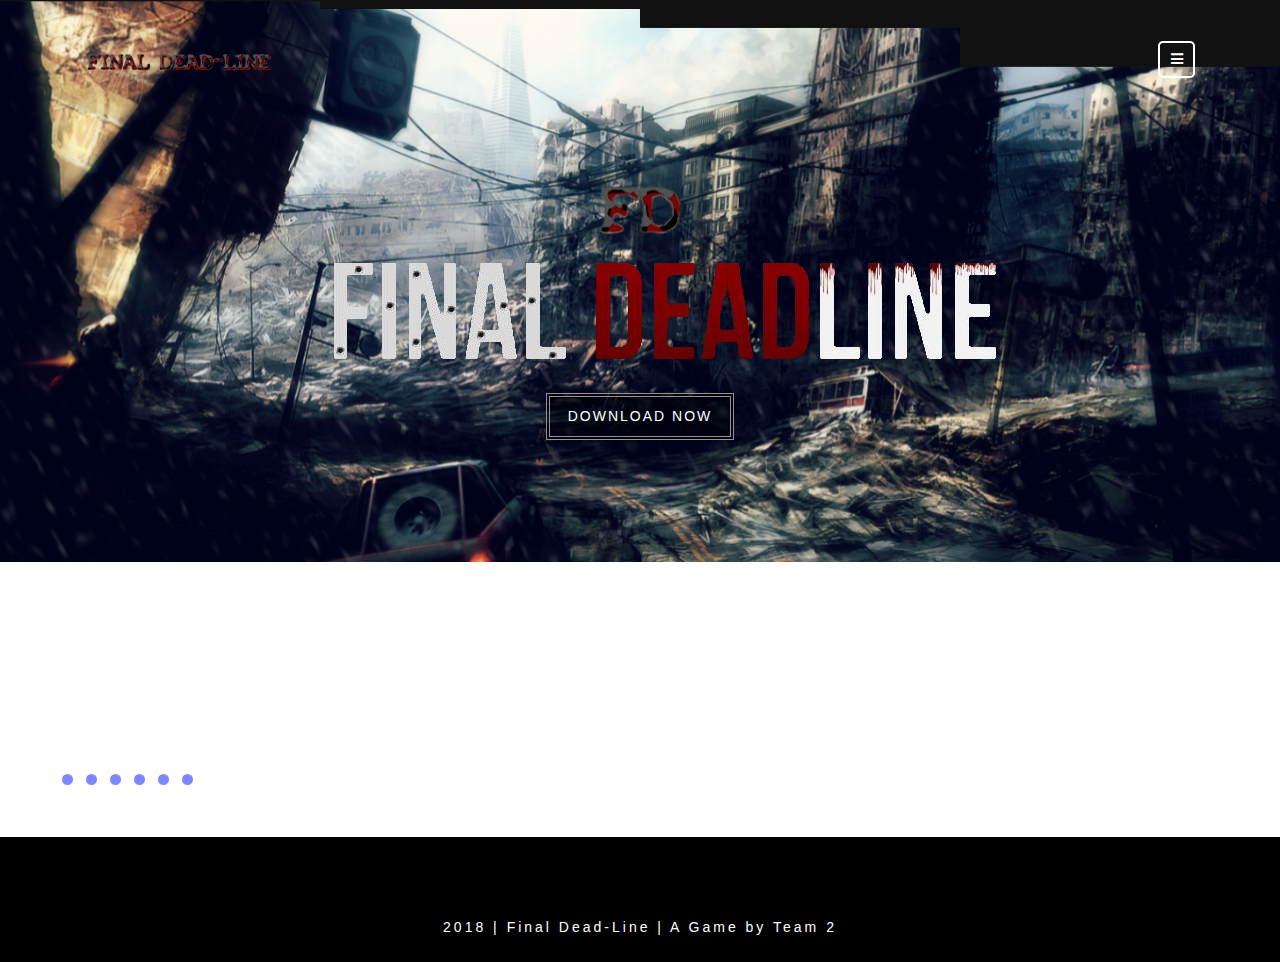
==== Website to be submitted (worked on) for MVP/index.html @ 5902ea18 "Add files via upload" ====
<!DOCTYPE html>
<html lang= en-gb>
<head>
   <title> Final Dead-Line, a game by Team 2</title>
   <!--meta tags -->
   <meta charset="UTF-8">
   <meta name="viewport" content="width=device-width, initial-scale=1">

   <script>
      addEventListener("load", function () {
       setTimeout(hideURLbar, 0);
      }, false);

      function hideURLbar() {
       window.scrollTo(0, 1);
      }
   </script>
   <!--//meta tags ends here-->
   <!--booststrap-->
   <link href="css/bootstrap.min.css" rel="stylesheet" type="text/css" media="all">
   <!--//booststrap end-->
   <!-- font-awesome icons -->
   <link href="css/fontawesome-all.min.css" rel="stylesheet" type="text/css" media="all">
   <!-- //font-awesome icons -->
   <!-- Nav-CSS -->
   <link href="css/nav.css" rel="stylesheet" type="text/css" media="all" />
   <script src="js/modernizr.custom.js"></script>
   <!-- //Nav-CSS -->
   <!-- banner -->
   <link rel="stylesheet" type="text/css" href="css/uncover.css" />
   <!--//banner -->
   <!--stylesheets-->
   <link href="css/style.css" rel='stylesheet' type='text/css' media="all">
   <!--//stylesheets-->
   <link href="//fonts.googleapis.com/css?family=Cinzel+Decorative:400,700" rel="stylesheet">
   <link href="//fonts.googleapis.com/css?family=Julius+Sans+One" rel="stylesheet">
   <link href="//fonts.googleapis.com/css?family=Arimo" rel="stylesheet">
</head>

<!-- reference the above's source -->

   <body>
      <div class="header-outs" id="home">
         <div class="header-w3layouts">
            <div class="container">
               <div class="right-side">
                  <p>
                     <button id="trigger-overlay" type="button">
                     <span class="fa fa-bars" aria-hidden="true"></span>
                     </button>
                  </p>
               </div>
               <!-- open/close -->
               <div class="overlay overlay-hugeinc">
                  <button type="button" class="overlay-close">Close</button>
                  <nav>
                     <ul>
                        <li><a href="index.html" >Home</a></li>
                        <li><a href="DevelopmentBlog.html" >About/Development Blog</a></li>
                        <!--<li><a href="hero.html" >Characters</a></li> Not yet needed
                        <li><a href="gallery.html" >Gallery</a></li> -->
                     </ul>
                  </nav>
               </div>
               <div class="hedder-logo">
                  <h1><a href="index.html">
                     <img src="Images\fdLogoFull.png" class="img-fluid" alt="Responsive image"></a>
                   </a>
                  </h1>
               </div>
            </div>
            <div class="clearfix"> </div>
         </div>
         <!--banner-->
         <div class="slides text-center">
            <div class="slide slide--current one-img ">
               <div class="slider-up">
                  <h4>
                   <img src="Images\fdLogoSmall.png">
                 </h4>
                  <h5>
                   <img src="Images\logoresizedfinal.png" />

                  </h5>
                  <div class="outs_more-buttn">
                    <a <!-- href="FinalDeadline-master (2).zip">Download Now</a>
                  </div>
               </div>
               <div class="slide__img">
               </div>
            </div>
            <div class="slide two-img">
               <div class="slider-up">
                <h4>
                  <img src="Images\fdLogoSmall.png">

                </h4>
                  <h5><img src="Images\logoresizedfinal.png" /></h5>
                  <div class="outs_more-buttn">
                     <a href="FinalDeadline-master (2).zip">Download Now</a>
                  </div>
               </div>
               <div class="slide__img"></div>
            </div>
            <div class="slide three-img">
              < <div class="slider-up">
                <h4><img src="Images\fdLogoSmall.png"></h4>
                  <h5><img src="Images\logoresizedfinal.png" /></h5>
                  <div class="outs_more-buttn">
                     <a href="FinalDeadline-master (2).zip">Download Now</a>
                  </div>
               </div>
               <div class="slide__img "></div>
            </div>
            <div class="slide four-img">
               <div class="slider-up">
              <!--   <h4><img src="Images\fdLogoSmall.png"></h4> -->
                  <h5><img src="Images\logoresizedfinal.png" /></h5>
                  <div class="outs_more-buttn">
                     <a href="FinalDeadline-master (2).zip">Download Now</a>
                  </div>
               </div>
               <div class="slide__img "></div>
            </div>
            <div class="slide five-img">
               <div class="slider-up">
                <h4><img src="Images\fdLogoSmall.png"></h4>
                  <h5><img src="Images\logoresizedfinal.png" /></h5>
                  <div class="outs_more-buttn">
                     <a href="FinalDeadline-master (2).zip">Download Now</a>
                  </div>
               </div>
               <div class="slide__img "></div>
            </div>
            <div class="slide six-img">
               <div class="slider-up">
              <!--  <h4><img src="Images\fdLogoSmall.png"></h4> -->
                  <h5><img src="Images\logoresizedfinal.png" /></h5>
                  <div class="outs_more-buttn">
                     <a href="FinalDeadline-master (2).zip">Download Now</a>
                  </div>
               </div>
               <div class="slide__img "></div>
            </div>
            <div class="clearfix"></div>
         </div>
         <ul class="pagination">
            <li><span class="pagination__item"> </span></li>
            <li><span class="pagination__item"> </span></li>
            <li><span class="pagination__item"> </span></li>
            <li><span class="pagination__item"> </span></li>
            <li><span class="pagination__item"> </span></li>
            <li><span class="pagination__item"> </span></li>
         </ul>
         <div class="clearfix"></div>
      </div>
      <!--//banner-->
      <!--Footer -->
      <footer class="py-lg-4 py-md-3 py-sm-3 py-3">
         <div class="icons text-center p-3">
            <ul>
               <li><!--<a href="#"><span class="fab fa-facebook-f"></span></a>--></li>
               <li><!--<a href="#"><span class="fas fa-envelope"></span></a>--></li>
               <li><!--<a href="#"><span class="fas fa-rss"></span></a>--></li>
               <li><!--<a href="#"><span class="fab fa-vk"></span></a>--></li>
            </ul>
         </div>
         <div class="footer-below text-center">
            <p>2018 | Final Dead-Line | A Game by Team 2 </p>

         </div>
      </footer>
      <!-- //Footer -->
      <!-- js working-->
      <script src='js/jquery-2.2.3.min.js'></script>
      <!--//js working-->
      <!-- For-Banner -->
      <script src="js/imagesloaded.pkgd.min.js"></script>
      <script src="js/anime.min.js"></script>
      <script src="js/uncover.js"></script>
      <script src="js/demo1.js"></script>
      <!-- //For-Banner -->
      <!--nav menu-->
      <script src="js/classie.js"></script>
      <script src="js/demonav.js"></script>
      <!-- //nav menu-->
      <!-- bootstrap working-->
      <script src="js/bootstrap.min.js"></script>
      <!-- // bootstrap working-->
   </body>
</html>
---- Website to be submitted (worked on) for MVP/css/nav.css ----
/* OVERLAY EFFECTS*/


/* Overlay style */
.overlay {
	position: fixed;
	width: 100%;
	height: 100%;
	top: 0;
	left: 0;
	background:rgba(0, 0, 0, 0.62);
}

/* Overlay closing cross */
.overlay .overlay-close {
    width: 26px;
    height: 26px;
    position: absolute;
    right: 32px;
    top: 32px;
	overflow: hidden;
	border: none;
	background: url(../Images/cross.png) no-repeat center center;
	text-indent: 200%;
	color: transparent;
	outline: none;
	z-index: 100;
	cursor: pointer;

}

/* Menu style */
.overlay nav {
	text-align: center;
	position: relative;
	top: 50%;
	height: 60%;
	font-size: 54px;
	-webkit-transform: translateY(-50%);
	transform: translateY(-50%);
}

.overlay ul {
	list-style: none;
	padding: 0;
	margin: 0 auto;
	display: inline-block;
	height: 100%;
	position: relative;
}

.overlay ul li {
	display: block;
	height: 20%;
	height: calc(80% / 5);
	min-height: 54px;
}

.overlay ul li a {
    font-size: 19px;
	font-weight: 300;
	display: block;
	color: #fff;
	-webkit-transition: color 0.2s;
	transition: color 0.2s;
    font-family: 'Roboto', sans-serif;
}

.overlay ul li a:hover,
.overlay ul li a:focus {
	color:#7c88ff;
}

/* Effects */
.overlay-hugeinc {
	opacity: 0;
	visibility: hidden;
	-webkit-transition: opacity 0.5s, visibility 0s 0.5s;
	transition: opacity 0.5s, visibility 0s 0.5s;
}

.overlay-hugeinc.open {
	opacity: 1;
	visibility: visible;
	-webkit-transition: opacity 0.5s;
	transition: opacity 0.5s;
	z-index: 999;
}

.overlay-hugeinc nav {
	-webkit-perspective: 1200px;
	perspective: 1200px;
}

.overlay-hugeinc nav ul {
	opacity: 0.4;
	-webkit-transform: translateY(-25%) rotateX(35deg);
	transform: translateY(-25%) rotateX(35deg);
	-webkit-transition: -webkit-transform 0.5s, opacity 0.5s;
	transition: transform 0.5s, opacity 0.5s;
}

.overlay-hugeinc.open nav ul {
	opacity: 1;
	-webkit-transform: rotateX(0deg);
	transform: rotateX(0deg);
}

.overlay-hugeinc.close nav ul {
	-webkit-transform: translateY(25%) rotateX(-35deg);
	transform: translateY(25%) rotateX(-35deg);
}

@media screen and (max-height: 30.5em) {
	.overlay nav {
		height: 70%;
		font-size: 34px;
	}
	.overlay ul li {
		min-height: 34px;
	}
}
@media(max-width:1050px){
	.overlay ul li {
    height: calc(74% / 5);
}


}
/* //OVERLAY EFFECTS*/
---- Website to be submitted (worked on) for MVP/css/uncover.css ----
.uncover {
	overflow: hidden;
	background-image: none !important;
	position: relative;
}

.uncover__img {
	width: 100%;
	height: 100%;
	background-size: cover;
	background-position: 50% 50%;
}

.uncover__slices {
	width: 100%;
	height: 100%;
	position: absolute;
	top: 0;
	left: 0;
	display: flex;
}

.uncover__slices--vertical {
	flex-direction: row;
}

.uncover__slices--horizontal {
	flex-direction: column;
}

.uncover__slices--horizontal-double {
	display: grid;
	grid-template-columns: 50% 50%;
}

.uncover__slices--vertical-double {
	display: grid;
	grid-template-rows: 50% 50%;
}

.uncover__slice {
	color: #fff;
	background-color: currentColor;
	flex: 1;
}

.uncover__slices--vertical .uncover__slice {
	box-shadow: 1px 0 0 currentColor;
}

.uncover__slices--horizontal .uncover__slice {
	box-shadow: 0 1px 0 currentColor;
}
---- Website to be submitted (worked on) for MVP/css/style.css ----
/*--
Author: W3layouts
Author URL: http://w3layouts.com
License: Creative Commons Attribution 3.0 Unported
License URL: http://creativecommons.org/licenses/by/3.0/
--*/
html,
body {
padding: 0;
margin: 0;
background: #fff;
letter-spacing: 1px;
font-family:  "Roboto", sans-serif;
}
body a {
outline: none;
transition: 0.5s all;
-webkit-transition: 0.5s all;
-moz-transition: 0.5s all;
-o-transition: 0.5s all;
-ms-transition: 0.5s all;
text-decoration: none;
}
body a:hover {
text-decoration: none;
}
body a:focus,
a:hover {
text-decoration: none;
}
input[type="button"],
input[type="submit"] {
transition: 0.5s all;
-webkit-transition: 0.5s all;
-moz-transition: 0.5s all;
-o-transition: 0.5s all;
-ms-transition: 0.5s all;
letter-spacing: 1px;
font-family:  "Roboto", sans-serif;
}
select,input[type="email"],input[type="text"],input[type=password],
input[type="button"],input[type="submit"],textarea{
font-family:  "Roboto", sans-serif;
transition:0.5s all;
-webkit-transition:0.5s all;
-moz-transition:0.5s all;
-o-transition:0.5s all;
-ms-transition:0.5s all;
letter-spacing: 1px;
}
h1,
h2,
h3,
h4,
h5,
h6 {
margin: 0;
padding: 0;
font-family:  "Roboto", sans-serif;
letter-spacing: 1px;
}
p {
margin: 0;
padding: 0;
letter-spacing: 1px;
font-family:  "Roboto", sans-serif;
font-size:14px;
}
ul {
margin: 0;
padding: 0;
list-style-type: none;
}
/*-- //Reset-Code --*/
.title {
font-size: 50px;
color: #000;
letter-spacing: 3px;
font-weight: 600;
text-transform: uppercase;
font-family:'Julius Sans One', sans-serif;
}
.clr {
color: #fff;
}
/*-- header --*/
/*-- nav --*/
.header-outs {
position:relative;
}
.right-side {
float: right!important;
padding-top: 9px;
}
button#trigger-overlay {
background:transparent;
border: 2px solid #fff;
border-radius: 5px;
color: #fff;
font-size: 14px;
outline:none;
width: 37px;
height: 37px;
cursor: pointer;
}
.header-w3layouts {
padding-top:2em;
position: absolute;
z-index: 9999;
width: 100%;
}
.hedder-logo{display:inline-block;}
.hedder-logo h1 a {
font-size: 36px;
color: #fff !important;
text-transform: uppercase;
font-weight: 300;
letter-spacing: 2px;
font-family: "Roboto", cursive;
}
.hedder-logo img {
width: 40%;
}
/*--//nav --*/
/*--- slider-css --*/
.one-img{ background: url(../Images/gamemenu.png) no-repeat 0px 0px;}
.two-img{ background: url(../Images/Imageforwebsite2.png) no-repeat 0px 0px;}
/*.three-img{ background: url(..Images/Imageforwebsite2.png) no-repeat 0px 0px;} Code not working */
.four-img{ background: url(../Images/Imageforwebsite3.png) no-repeat 0px 0px;}
.five-img{ background: url(../Images/Imageforwebsite4.png) no-repeat 0px 0px;}
.six-img{ background: url(../Images/Imageforwebsite5.png) no-repeat 0px 0px;}
.slides {
width: 100%;
height:800px;
margin: auto;
}
.slide {
position: absolute;
width: 100%;
top: 0;
left: 0;
opacity: 0;
display: flex;
/*justify-content:left;*/
/*align-items:left;*/
-webkit-background-size: cover;
-moz-background-size: cover;
-o-background-size: cover;
-ms-background-size: cover;
min-height: 800px;
}
.slide--current {
opacity: 1;
}
.slide__img {
position: absolute;
width: 100%;
height: 100%;
background-size: cover;
background-position: 50% 50%;
}
.pagination {
/*align-self: end;*/
/*justify-self:end;*/
grid-area: pagination;
display: flex;
/*pointer-events: auto;*/
position:absolute;
bottom: 50px;
z-index: 999;
left: 51px;
width:10%;
color: #fff;
}
.pagination__item {
font-weight: bold;
justify-content: center;
align-items: center;
display: flex;
margin:0 0 0 9px;
font-size: 1.25em;
cursor: pointer;
/*color: var(--color-link);*/
background:#7c88ff;
border:2px solid #fff;
width: 15px;
height: 15px;
border-radius: 20px;
}
.pagination__item:hover{background:#fff;}
.pagination__item--current {
/*color: var(--color-link);*/
}
.slider-up {
z-index:999;
color: #fff;
padding-top:18em;
width: 49%;
margin: 0px auto;
}
.slider-up h4 {
font-size:78px;
padding-bottom: 10px;
color: #fff;
font-weight:700;
text-transform: uppercase;
font-family: "Roboto", cursive;
}
.slider-up h5 {
font-size:45px;
color: #fff;
font-family: 'Julius Sans One', sans-serif;
}
.slider-up span {
color: #f00;
font-size: 62px;
}
.outs_more-buttn a {
font-size: 14px;
color: #fff;
text-decoration: none;
text-transform: uppercase;
display: inline-block;
letter-spacing: 2px;
background-color: rgba(0, 0, 0, 0.41);
/* border-radius: 20px; */
outline: none;
margin-top: 27px;
padding: 10px 22px;
border: 4px double #9c8f8f;
}
.outs_more-buttn a:hover {
background: rgba(255, 255, 255, 0.17);
color: #fff;
}
/*-- //slider-css --*/
/*--Banner-inner --*/
.inner_page-banner {
text-align: center;
background: url(../Images/gamemenu.png) no-repeat center;
background-size: cover;
-webkit-background-size: cover;
-moz-background-size: cover;
-o-background-size: cover;
-ms-background-size: cover;
min-height: 300px;
}
/*--//Banner-inner --*/
/*--About--*/
.jst-wthree-text h2,.service-wthree-list h4 {
font-size: 52px;
color: #7c88ff;
padding-bottom: 20px;
line-height: 67px;
font-weight: bold;
font-family: "Roboto", cursive;
text-shadow: 2px -1px 2px black;
}
.info-sub-w3 p,.service-text-list p,.timeline__content p {
font-size: 14px;
color: #000;
line-height: 31px;
}
.abut-fst-img {
position: relative;
}
.abut-secound-img {
position: absolute;
bottom: -44px;
left: 31%;
/* width: 44%; */
box-shadow: 3px 0px 8px 3px #b1b1b1;
}
.service-icon-agile:hover span {
border-color: #fff;
color:#000;
-webkit-transform: rotatey(360deg);
-moz-transform: rotatey(360deg);
transform: rotatey(360deg);
-o-transform: rotatey(360deg);
-ms-transform: rotatey(360deg);
}
.feature-inner h5 {
font-size: 24px;
text-transform: uppercase;
color: #000;
font-weight: 600;
}
.service-icon-agile span {
border: 1px solid #000;
color: #212121;
-webkit-transition: .5s all;
-moz-transition: .5s all;
-o-transition: .5s all;
-ms-transition: .5s all;
transition: .5s all;
font-size: 42px;
width: 89px;
height: 89px;
border-radius: 50%;
color: #fff;
line-height:79px;
margin: 20px 0px;
}
/*--//About--*/
/*--Avatar-- */
figure.snip1321 {
position: relative;
overflow: hidden;
margin:0px;
min-width: 230px;
max-width: 315px;
width: 100%;
color: #000000;
text-align: center;
-webkit-perspective: 50em;
perspective: 50em;
}
figure.snip1321{
-webkit-transition: all 0.2s ease-out;
transition: all 0.2s ease-out;
}
figure.snip1321 img {
max-width: 100%;
vertical-align: top;
}
figure.snip1321 figcaption {
top: 50%;
left: 20px;
right: 20px;
position: absolute;
opacity: 0;
z-index: 1;
}
figure.snip1321 h2 {
font-weight: 600;
font-size: 21px;
color: #fff;
margin-top: 7px;
}
figure.snip1321 h4 {
font-weight: 600;
font-size: 25px;
color:#000;
font-family: "Roboto", cursive;
}
figure.snip1321 i {
font-size: 32px;
}
figure.snip1321:after {
background-color: #7c88ff;
position: absolute;
content: "";
display: block;
top: 152px;
left: 20px;
right: 20px;
bottom: 157px;
-webkit-transition: all 0.4s ease-in-out;
transition: all 0.4s ease-in-out;
-webkit-transform: rotateX(-90deg);
transform: rotateX(-90deg);
-webkit-transform-origin: 50% 50%;
-ms-transform-origin: 50% 50%;
transform-origin: 50% 50%;
opacity: 0;
}
figure.snip1321 a {
left: 0;
right: 0;
top: 0;
bottom: 0;
position: absolute;
z-index: 1;
}
figure.snip1321:hover figcaption,
figure.snip1321.hover figcaption {
-webkit-transform: translateY(-50%);
transform: translateY(-50%);
opacity: 1;
-webkit-transition-delay: 0.2s;
transition-delay: 0.2s;
}
figure.snip1321:hover:after,
figure.snip1321.hover:after {
-webkit-transform: rotateX(0);
transform: rotateX(0);
opacity: 0.9;
}
/*--//avatar-- */
/*--service-- */
.agile-img-design-left {
background: url(../Images/gamemenu.png)no-repeat center;
}
.agile-img-design-right{
background: url(../Images/gamemenu.png)no-repeat center;
}
.agile-img-design-right, .agile-img-design-left {
background-size: cover;
height: 603px;
}
.service-wthree-list {
background: #000;
padding: 3em 5em;
}
.feature-service-list ul li p {
display: inline-block;
font-size: 15px;
letter-spacing: 2px;
color:#fff;
}
.feature-service-list ul li span {
display: inline-block;
padding: 0px 14px 19px 0px;
}
.ser-middle-info p,.feature-ser-w3l-text p,.footer_grid_left p a,.footer_grid_left p,.service-icon-agile p {
font-size: 14px;
color: #fff;
line-height:28px;
}
.feature-ser-w3l-icon span {
font-size: 47px;
font-size: 47px;
padding-top: 21px;
color: #7c88ff;
font-weight: 100;
}
.latest-design,.feature-inner {
background:#7c88ff;
}
.timeline__content h6 {
font-size: 19px;
color: #000;
}
.timeline__content h4 {
font-size: 24px;
color: #7c88ff;
font-weight: 600;
}
/*--//service-- */
.grid {
position: relative;
/*padding: 1em 0 4em;*/
list-style: none;
text-align: center;
}
/* Common style */
.grid figure {
position: relative;
/*float: left;*/
overflow: hidden;
/*margin: 10px 1%;
min-width: 320px;
max-width: 480px;
max-height: 360px;
width: 48%;*/
background: #fff;
text-align: center;
cursor: pointer;
}
figure{margin:0em;}
.grid figure img {
position: relative;
display: block;
min-height: 100%;
max-width: 100%;
opacity: 0.8;
}
.grid figure figcaption {
padding: 2em;
color: #fff;
text-transform: uppercase;
font-size: 1.25em;
-webkit-backface-visibility: hidden;
backface-visibility: hidden;
}
.grid figure figcaption::before,
.grid figure figcaption::after {
}
.grid figure figcaption,
.grid figure figcaption > a {
position: absolute;
top: 0;
left: 0;
width: 100%;
height: 100%;
}
/* Anchor will cover the whole item by default */
/* For some effects it will show as a button */
.grid figure figcaption > a {
z-index:0;
text-indent: 200%;
white-space: nowrap;
font-size: 0;
opacity: 0;
}
.grid figure h3 {
word-spacing: -0.15em;
font-weight: 300;
}
.grid figure h3 span {
font-weight: 800;
}
.grid figure h3,
.grid figure p {
margin: 0;
}
.grid figure p {
letter-spacing: 1px;
font-size: 68.5%;
}
/* Individual effects */
/*---------------*/
/***** Marley *****/
/*---------------*/
figure.effect-marley figcaption {
text-align: right;
font-size: 14px;
}
figure.effect-marley h3,
figure.effect-marley p {
position: absolute;
right: 30px;
left: 30px;
padding: 10px 0;
}
figure.effect-marley p {
bottom: 30px;
line-height: 1.5;
-webkit-transform: translate3d(0,100%,0);
transform: translate3d(0,100%,0);
}
figure.effect-marley h3 {
top: 30px;
-webkit-transition: -webkit-transform 0.35s;
transition: transform 0.35s;
-webkit-transform: translate3d(0,20px,0);
transform: translate3d(0,20px,0);
font-size: 30px;
}
figure.effect-marley:hover h3 {
-webkit-transform: translate3d(0,0,0);
transform: translate3d(0,0,0);
}
figure.effect-marley h3::after {
position: absolute;
top: 100%;
left: 0;
width: 100%;
height: 4px;
background: #fff;
content: '';
-webkit-transform: translate3d(0,40px,0);
transform: translate3d(0,40px,0);
}
figure.effect-marley h3::after,
figure.effect-marley p {
opacity: 0;
-webkit-transition: opacity 0.35s, -webkit-transform 0.35s;
transition: opacity 0.35s, transform 0.35s;
}
figure.effect-marley:hover h3::after,
figure.effect-marley:hover p {
opacity: 1;
-webkit-transform: translate3d(0,0,0);
transform: translate3d(0,0,0);
}
@media screen and (max-width: 50em) {
.content {
padding: 0 10px;
text-align: center;
}
/*	.grid figure {
display: inline-block;
float: none;
margin: 10px auto;
width: 100%;
}*/
}
/*--contact-- */
.contact-forms input, .contact-forms textarea {
width: 100%;
font-size: 14px;
color: #000;
padding: .8em .8em;
border: none;
border-radius: 0px;
border-bottom: 2px solid #000;
background: #ffffff;
outline: none !important;
}
.contact-forms textarea {
resize: none;
height: 12em;
}
.address_mail_footer_grids iframe {
width: 100%;
height:31em;
border: none;
}
.footer_grid_left {
background:#7c88ff;
padding: 35px 35px;
-webkit-box-shadow: -3px -1px 12px 0px rgba(0,0,0,0.75);
-moz-box-shadow: -3px -1px 12px 0px rgba(0,0,0,0.75);
box-shadow: -3px -1px 12px 0px rgba(0,0,0,0.75);
}
.contact_footer_grid_left h5 {
font-size: 20px;
font-weight: 600;
letter-spacing: 2px;
color: #fff;
}
.footer_grid_left p a:hover {
color: #000;
}
.sent-butnn {
width: 100%;
font-size: 17px;
padding: 11px 68px;
color: #fff;
outline: none;
margin-top: 1em;
background:#7c88ff;
transition: 0.5s all;
-webkit-transition: 0.5s all;
-moz-transition: 0.5s all;
-o-transition: 0.5s all;
-ms-transition: 0.5s all;
}
.sent-butnn:hover {
background: #000;
}
/*--//contact-- */
/*--footer --*/
footer{background:#000;}
.footer-below p {
font-size: 14px;
letter-spacing: 3px;
color:#fff;
}
.icons ul li{
display: inline-block;
}
.icons ul li a{
color: #fff;
}
.icons ul li a span{
font-size: 15px;
border: 1px solid #fff;
letter-spacing: 0px;
width: 37px;
height: 37px;
line-height: 35px;
text-align: center;
border-radius: 50%;
margin: 0px 5px;
color:#7c88ff;
transition: 0.5s all;
-webkit-transition: 0.5s all;
transition: 0.5s all;
-moz-transition: 0.5s all;
}
.icons ul li a span:hover {
color: #000;
background:#fff;
}
/*--//footer --*/
/*--responsive--*/
@media(max-width:1920px){
}
@media(max-width:1680px){
}
@media(max-width:1600px){
}
@media(max-width:1440px){
.slide {
min-height: 562px;
}
.slides {
height: 93vh;
}
.slider-up {
padding-top: 10em;
}
.slider-up h4 {
font-size: 71px;
}
.title {
font-size: 47px;
}
.jst-wthree-text h2, .service-wthree-list h4 {
font-size: 47px;
padding-bottom: 14px;
}
.feature-inner h5 {
font-size: 22px;
}
.service-icon-agile span {
font-size: 37px;
width: 84px;
height: 84px;
line-height: 82px;
}
.timeline__content h4 {
font-size: 22px;
}
.feature-ser-w3l-icon span {
font-size: 44px;
padding-top: 19px;
}
.service-wthree-list {
padding: 2em 5em;
}
.agile-img-design-right, .agile-img-design-left {
height: 614px;
}
.inner_page-banner {
min-height: 279px;
}
.contact-forms input, .contact-forms textarea {
padding: .7em .8em;
}
}
@media(max-width:1366px){
.slider-up h5 {
font-size: 42px;
}
.slider-up span {
font-size: 58px;
}
.outs_more-buttn a {
margin-top: 21px;
}
.jst-wthree-text h2, .service-wthree-list h4 {
font-size: 45px;
}
.timeline__content h6 {
font-size: 17px;
}
.agile-img-design-right, .agile-img-design-left {
height: 644px;
}
.footer_grid_left {
padding: 30px 35px;
}
.address_mail_footer_grids iframe {
height: 29em;
}
}
@media(max-width:1280px){
.hedder-logo img {
width: 33%;
}
.slider-up h4 {
font-size: 67px;
}
.outs_more-buttn a {
padding: 9px 18px;
}
.hedder-logo h1 a {
font-size: 34px;
}
.title {
font-size: 45px;
}
.agile-img-design-right, .agile-img-design-left {
height: 726px;
}
figure.snip1321 h4 {
font-size: 23px;
}
}
@media(max-width:1080px){
.slide {
min-height: 547px;
}
.slides {
height: 90vh;
}
.footer-below p {
letter-spacing: 2px;
}
.abut-secound-img {
bottom: -42px;
left: 27%;
}
.service-wthree-list {
padding: 2em 3em;
}
.agile-img-design-right, .agile-img-design-left {
height: 793px;
}
.inner_page-banner {
min-height: 267px;
}
.contact_footer_grid_left h5 {
font-size: 19px;
}
.contact-forms textarea {
height: 11em;
}
}
@media(max-width:1050px){
.slider-up h5 {
font-size: 40px;
}
.slider-up span {
font-size: 56px;
}
.service-icon-agile span {
margin: 17px 0px;
}
.feature-ser-w3l-icon span {
font-size: 42px;
padding-top: 17px;
}
.jst-wthree-text h2, .service-wthree-list h4 {
font-size: 42px;
}
}
@media(max-width:1024px){
.hedder-logo img {
width: 30%;
}
.outs_more-buttn a {
letter-spacing: 1px;
}
.feature-inner h5 {
font-size: 20px;
}
.service-wthree-list {
padding: 2em 2em;
}
figure.snip1321:after {
top: 143px;
bottom: 145px;
}
figure.effect-marley h3 {
font-size: 27px;
}
.contact-forms input, .contact-forms textarea {
padding: .7em .7em;
}
}
@media(max-width:991px){
.icons ul li a span {
font-size: 14px;
width: 35px;
height: 35px;
line-height: 33px;
}
.about-txt-right{margin-top:20px;}
.abut-secound-img {
bottom: -22px;
left: 22%;
}
.service-text-list {
margin: 14px 0px;
}
.agile-img-design-right, .agile-img-design-left {
height: 666px;
}
figure.snip1321:after {
top: 98px;
bottom: 105px;
}
.footer_grid_left {
padding: 26px 35px;
}
.address_mail_footer_grids iframe {
height: 27em;
}
}
@media(max-width:900px){
.slider-up h5 {
font-size: 37px;
}
.slider-up h4 {
font-size: 64px;
}
.title {
letter-spacing: 2px;
}
.jst-wthree-text h2, .service-wthree-list h4 {
font-size: 41px;
line-height: 59px;
}
.agile-img-design-right, .agile-img-design-left {
height: 573px;
}
figure.snip1321 h4 {
font-size: 20px;
}
.contact-forms textarea {
height: 9em;
}
}
@media(max-width:800px){
.slider-up h4 {
font-size: 59px;
}
.slide {
min-height: 527px;
}
.slides {
height: 87vh;
}
.service-icon-agile span {
font-size: 35px;
width: 78px;
height: 78px;
line-height: 74px;
}
figure.snip1321 h2 {
font-size: 18px;
margin-top: 4px;
}
.sent-butnn {
font-size: 16px;
padding: 8px 68px;
margin-top: .8em;
}
}
@media(max-width:768px){
.slider-up span {
font-size: 52px;
}
.slider-up h4 {
font-size: 57px;
}
.title {
font-size: 45px;
}
.service-icon-agile:nth-child(2),.service-icon-agile:nth-child(3) {
margin-top: 20px;
}
.timeline__content h4 {
font-size: 21px;
}
.footer_grid_left {
padding: 23px 35px;
}
.address_mail_footer_grids iframe {
height: 26em;
}
}
@media(max-width:767px){
.slider-up h4 {
padding-bottom: 6px;
}
.feature-inner h5 {
font-size: 19px;
}
.service-wthree-list {
padding: 1em 1em;
}
figure.snip1321 {
min-width: 163px;
}
figure.snip1321:after {
top: 69px;
bottom: 70px;
}
figure.snip1321 h4 {
font-size: 17px;
}
figure.effect-marley h3 {
font-size: 22px;
}
.grid figure figcaption {
padding: 1em;
}
.address_mail_footer_grids iframe {
height: 21em;
}
.address_mail_footer_grids{
margin-top: 23px;
}
}
@media(max-width:736px){
.slider-up h5 {
font-size: 34px;
}
.title {
font-size: 42px;
}
.agile-img-design-right, .agile-img-design-left {
height: 486px;
}
.contact-forms textarea {
height: 8em;
}
}
@media(max-width:667px){
.hedder-logo img {
width: 27%;
}
.hedder-logo h1 a {
font-size: 32px;
}
.agile-img-design-right, .agile-img-design-left {
height: 443px;
}
.footer_grid_left {
padding: 19px 22px;
}
}
@media(max-width:640px){
.slider-up {
width: 57%;
}
.slide {
min-height: 510px;
}
.slides {
height: 85vh;
}
.jst-wthree-text h2, .service-wthree-list h4 {
font-size: 38px;
line-height: 57px;
}
.feature-ser-w3l-icon span {
font-size: 39px;
}
.sent-butnn {
font-size: 15px;
padding: 8px 42px;
margin-top: .7em;
}
}
@media(max-width:600px){
.slider-up h4 {
font-size: 54px;
}
.slider-up {
width: 64%;
}
.slider-up span {
font-size: 49px;
}
.title {
font-size: 39px;
}
.address_mail_footer_grids {
margin-top: 21px;
}
.address_mail_footer_grids iframe {
height: 18em;
}
}
@media(max-width:568px){
.outs_more-buttn a {
margin-top: 18px;
}
.service-icon-agile span {
margin: 12px 0px;
}
.feature-ser-w3l-icon span {
padding-top: 0px;
padding-bottom: 15px;
}
figure.snip1321:after {
top: 155px;
bottom: 163px;
}
figure.snip1321 {
margin: 0px auto 18px;
}
figure.effect-marley h3, figure.effect-marley p {
right: 85px;
}
.contact-forms input, .contact-forms textarea {
padding: .6em .6em;
}
.contact-forms textarea {
height: 7em;
}
}
@media(max-width:480px){
.slider-up {
width: 71%;
}
.footer-below p {
letter-spacing: 1px;
line-height: 28px;
}
.title {
font-size: 37px;
}
.agile-img-design-right, .agile-img-design-left {
height: 399px;
}
.contact_footer_grid_left h5 {
font-size: 18px;
letter-spacing: 1px;
}
}
@media(max-width:440px){
.slider-up {
width: 77%;
}
.slider-up h5 {
font-size: 32px;
}
.hedder-logo h1 a {
font-size: 29px;
}
.service-icon-agile span {
font-size: 33px;
width: 72px;
height: 72px;
line-height: 69px;
}
.feature-ser-w3l-icon span {
font-size: 35px;
}
.address_mail_footer_grids iframe {
height: 16em;
}
}
@media(max-width:414px){
.slider-up h4 {
font-size: 52px;
}
.jst-wthree-text h2, .service-wthree-list h4 {
font-size: 36px;
line-height: 57px;
}
.address_mail_footer_grids iframe {
height: 15em;
}
}
@media(max-width:384px){
.slider-up {
width: 83%;
}
.slide {
min-height: 496px;
}
.slides {
height: 82vh;
}
.abut-secound-img {
bottom: -13px;
left: 18%;
}
.timeline__content h4 {
font-size: 19px;
}
}
@media(max-width:375px){
.slider-up h5 {
font-size: 29px;
}
.ser-middle-info p, .feature-ser-w3l-text p, .footer_grid_left p a, .footer_grid_left p, .service-icon-agile p {
line-height: 26px;
}
.agile-img-design-right, .agile-img-design-left {
height: 266px;
}
}
@media(max-width:320px){
.slider-up {
width: 100%;
}
.slider-up h4 {
font-size: 49px;
}
.slider-up span {
font-size: 44px;
}
.title {
font-size: 33px;
letter-spacing:1px;
}
figure.snip1321:after {
top: 137px;
bottom: 140px;
}
.contact-forms input, .contact-forms textarea {
font-size: 13px;
}
}
/*--//responsive--*/
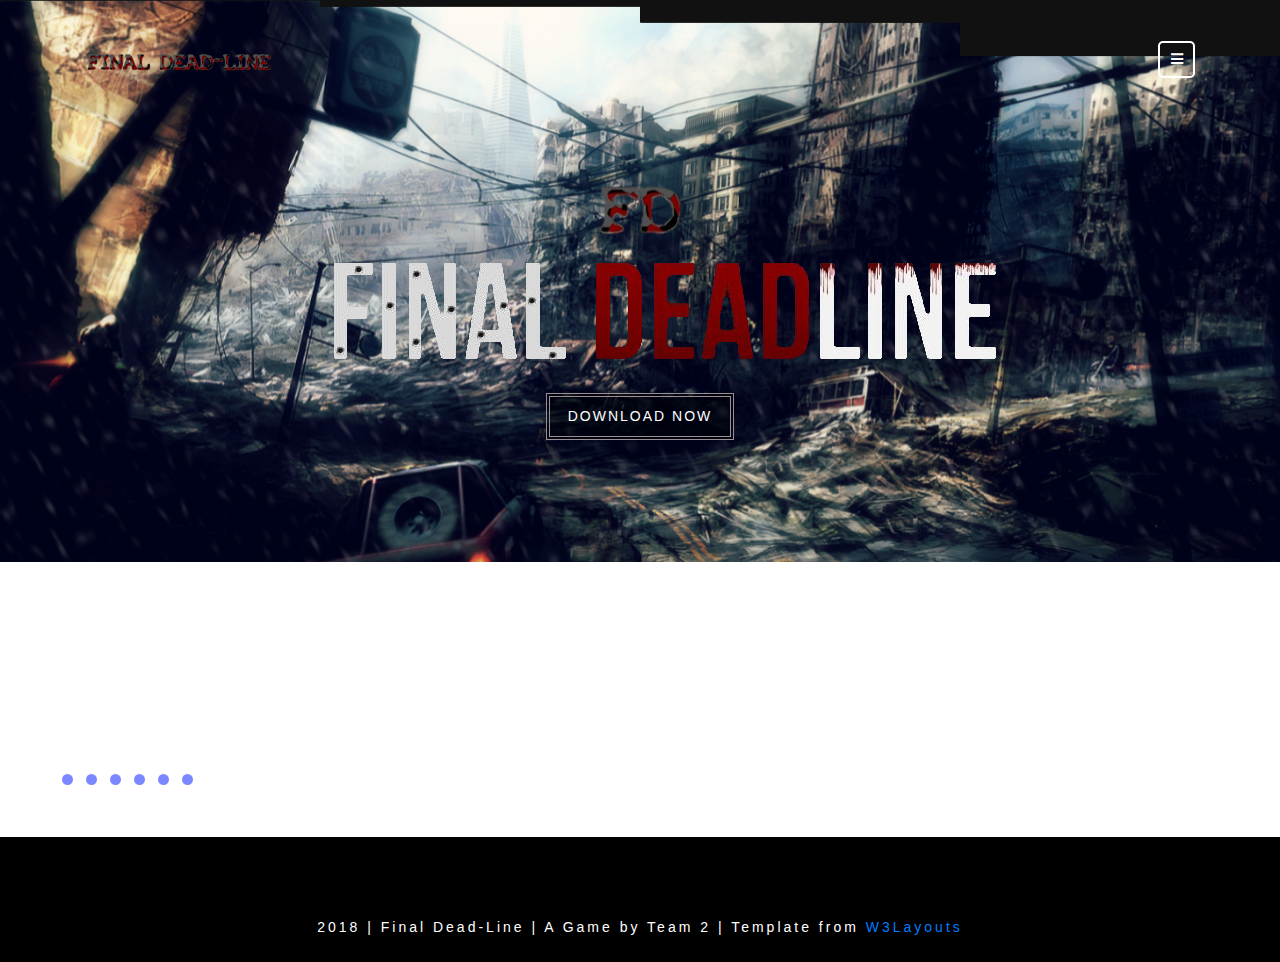
==== commit 3cabc1b4: "Add files via upload" ====
--- a/Website to be submitted (worked on) for MVP/index.html
+++ b/Website to be submitted (worked on) for MVP/index.html
@@ -83,7 +83,7 @@
 
                   </h5>
                   <div class="outs_more-buttn">
-                    <a <!-- href="FinalDeadline-master (2).zip">Download Now</a>
+                    <a <!-- href="FinalDeadline.jar">Download Now</a>
                   </div>
                </div>
                <div class="slide__img">
@@ -97,7 +97,7 @@
                 </h4>
                   <h5><img src="Images\logoresizedfinal.png" /></h5>
                   <div class="outs_more-buttn">
-                     <a href="FinalDeadline-master (2).zip">Download Now</a>
+                     <a href="FinalDeadline.jar">Download Now</a>
                   </div>
                </div>
                <div class="slide__img"></div>
@@ -107,7 +107,7 @@
                 <h4><img src="Images\fdLogoSmall.png"></h4>
                   <h5><img src="Images\logoresizedfinal.png" /></h5>
                   <div class="outs_more-buttn">
-                     <a href="FinalDeadline-master (2).zip">Download Now</a>
+                     <a href="FinalDeadline.jar">Download Now</a>
                   </div>
                </div>
                <div class="slide__img "></div>
@@ -117,7 +117,7 @@
               <!--   <h4><img src="Images\fdLogoSmall.png"></h4> -->
                   <h5><img src="Images\logoresizedfinal.png" /></h5>
                   <div class="outs_more-buttn">
-                     <a href="FinalDeadline-master (2).zip">Download Now</a>
+                     <a href="FinalDeadline.jar">Download Now</a>
                   </div>
                </div>
                <div class="slide__img "></div>
@@ -127,7 +127,7 @@
                 <h4><img src="Images\fdLogoSmall.png"></h4>
                   <h5><img src="Images\logoresizedfinal.png" /></h5>
                   <div class="outs_more-buttn">
-                     <a href="FinalDeadline-master (2).zip">Download Now</a>
+                     <a href="FinalDeadline.jar">Download Now</a>
                   </div>
                </div>
                <div class="slide__img "></div>
@@ -137,7 +137,7 @@
               <!--  <h4><img src="Images\fdLogoSmall.png"></h4> -->
                   <h5><img src="Images\logoresizedfinal.png" /></h5>
                   <div class="outs_more-buttn">
-                     <a href="FinalDeadline-master (2).zip">Download Now</a>
+                     <a href="FinalDeadline.jar">Download Now</a>
                   </div>
                </div>
                <div class="slide__img "></div>
@@ -166,7 +166,7 @@
             </ul>
          </div>
          <div class="footer-below text-center">
-            <p>2018 | Final Dead-Line | A Game by Team 2 </p>
+            <p>2018 | Final Dead-Line | A Game by Team 2 | Template from <a href="http://www.W3Layouts.com" target="_blank">W3Layouts</a></p>
 
          </div>
       </footer>
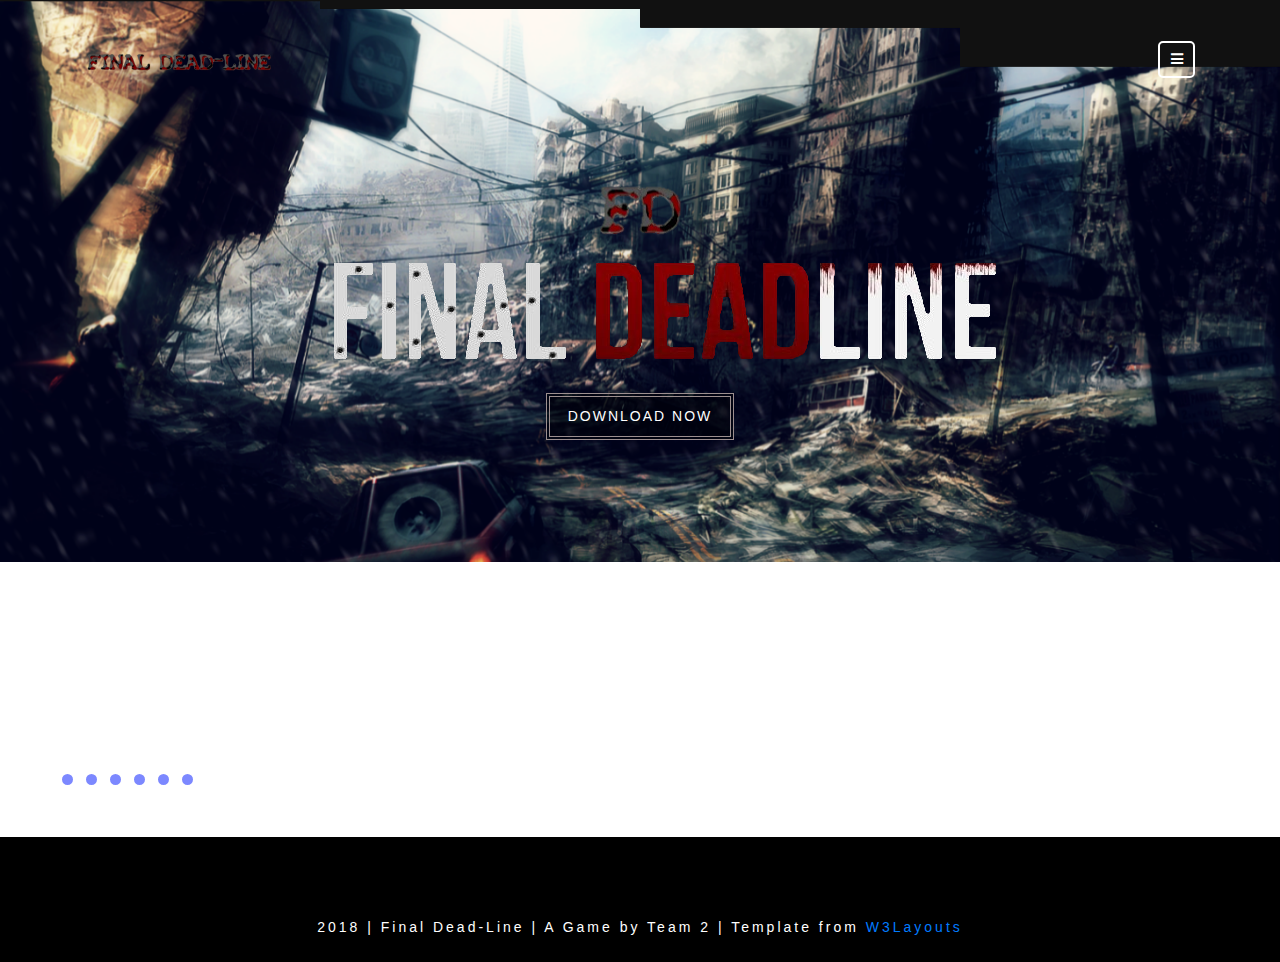
==== commit 2d035b16: "RIddleAdded" ====
--- a/Website to be submitted (worked on) for MVP/index.html
+++ b/Website to be submitted (worked on) for MVP/index.html
@@ -1,191 +1,191 @@
-<!DOCTYPE html>
-<html lang= en-gb>
-<head>
-   <title> Final Dead-Line, a game by Team 2</title>
-   <!--meta tags -->
-   <meta charset="UTF-8">
-   <meta name="viewport" content="width=device-width, initial-scale=1">
-
-   <script>
-      addEventListener("load", function () {
-       setTimeout(hideURLbar, 0);
-      }, false);
-
-      function hideURLbar() {
-       window.scrollTo(0, 1);
-      }
-   </script>
-   <!--//meta tags ends here-->
-   <!--booststrap-->
-   <link href="css/bootstrap.min.css" rel="stylesheet" type="text/css" media="all">
-   <!--//booststrap end-->
-   <!-- font-awesome icons -->
-   <link href="css/fontawesome-all.min.css" rel="stylesheet" type="text/css" media="all">
-   <!-- //font-awesome icons -->
-   <!-- Nav-CSS -->
-   <link href="css/nav.css" rel="stylesheet" type="text/css" media="all" />
-   <script src="js/modernizr.custom.js"></script>
-   <!-- //Nav-CSS -->
-   <!-- banner -->
-   <link rel="stylesheet" type="text/css" href="css/uncover.css" />
-   <!--//banner -->
-   <!--stylesheets-->
-   <link href="css/style.css" rel='stylesheet' type='text/css' media="all">
-   <!--//stylesheets-->
-   <link href="//fonts.googleapis.com/css?family=Cinzel+Decorative:400,700" rel="stylesheet">
-   <link href="//fonts.googleapis.com/css?family=Julius+Sans+One" rel="stylesheet">
-   <link href="//fonts.googleapis.com/css?family=Arimo" rel="stylesheet">
-</head>
-
-<!-- reference the above's source -->
-
-   <body>
-      <div class="header-outs" id="home">
-         <div class="header-w3layouts">
-            <div class="container">
-               <div class="right-side">
-                  <p>
-                     <button id="trigger-overlay" type="button">
-                     <span class="fa fa-bars" aria-hidden="true"></span>
-                     </button>
-                  </p>
-               </div>
-               <!-- open/close -->
-               <div class="overlay overlay-hugeinc">
-                  <button type="button" class="overlay-close">Close</button>
-                  <nav>
-                     <ul>
-                        <li><a href="index.html" >Home</a></li>
-                        <li><a href="DevelopmentBlog.html" >About/Development Blog</a></li>
-                        <!--<li><a href="hero.html" >Characters</a></li> Not yet needed
-                        <li><a href="gallery.html" >Gallery</a></li> -->
-                     </ul>
-                  </nav>
-               </div>
-               <div class="hedder-logo">
-                  <h1><a href="index.html">
-                     <img src="Images\fdLogoFull.png" class="img-fluid" alt="Responsive image"></a>
-                   </a>
-                  </h1>
-               </div>
-            </div>
-            <div class="clearfix"> </div>
-         </div>
-         <!--banner-->
-         <div class="slides text-center">
-            <div class="slide slide--current one-img ">
-               <div class="slider-up">
-                  <h4>
-                   <img src="Images\fdLogoSmall.png">
-                 </h4>
-                  <h5>
-                   <img src="Images\logoresizedfinal.png" />
-
-                  </h5>
-                  <div class="outs_more-buttn">
-                    <a <!-- href="FinalDeadline.jar">Download Now</a>
-                  </div>
-               </div>
-               <div class="slide__img">
-               </div>
-            </div>
-            <div class="slide two-img">
-               <div class="slider-up">
-                <h4>
-                  <img src="Images\fdLogoSmall.png">
-
-                </h4>
-                  <h5><img src="Images\logoresizedfinal.png" /></h5>
-                  <div class="outs_more-buttn">
-                     <a href="FinalDeadline.jar">Download Now</a>
-                  </div>
-               </div>
-               <div class="slide__img"></div>
-            </div>
-            <div class="slide three-img">
-              < <div class="slider-up">
-                <h4><img src="Images\fdLogoSmall.png"></h4>
-                  <h5><img src="Images\logoresizedfinal.png" /></h5>
-                  <div class="outs_more-buttn">
-                     <a href="FinalDeadline.jar">Download Now</a>
-                  </div>
-               </div>
-               <div class="slide__img "></div>
-            </div>
-            <div class="slide four-img">
-               <div class="slider-up">
-              <!--   <h4><img src="Images\fdLogoSmall.png"></h4> -->
-                  <h5><img src="Images\logoresizedfinal.png" /></h5>
-                  <div class="outs_more-buttn">
-                     <a href="FinalDeadline.jar">Download Now</a>
-                  </div>
-               </div>
-               <div class="slide__img "></div>
-            </div>
-            <div class="slide five-img">
-               <div class="slider-up">
-                <h4><img src="Images\fdLogoSmall.png"></h4>
-                  <h5><img src="Images\logoresizedfinal.png" /></h5>
-                  <div class="outs_more-buttn">
-                     <a href="FinalDeadline.jar">Download Now</a>
-                  </div>
-               </div>
-               <div class="slide__img "></div>
-            </div>
-            <div class="slide six-img">
-               <div class="slider-up">
-              <!--  <h4><img src="Images\fdLogoSmall.png"></h4> -->
-                  <h5><img src="Images\logoresizedfinal.png" /></h5>
-                  <div class="outs_more-buttn">
-                     <a href="FinalDeadline.jar">Download Now</a>
-                  </div>
-               </div>
-               <div class="slide__img "></div>
-            </div>
-            <div class="clearfix"></div>
-         </div>
-         <ul class="pagination">
-            <li><span class="pagination__item"> </span></li>
-            <li><span class="pagination__item"> </span></li>
-            <li><span class="pagination__item"> </span></li>
-            <li><span class="pagination__item"> </span></li>
-            <li><span class="pagination__item"> </span></li>
-            <li><span class="pagination__item"> </span></li>
-         </ul>
-         <div class="clearfix"></div>
-      </div>
-      <!--//banner-->
-      <!--Footer -->
-      <footer class="py-lg-4 py-md-3 py-sm-3 py-3">
-         <div class="icons text-center p-3">
-            <ul>
-               <li><!--<a href="#"><span class="fab fa-facebook-f"></span></a>--></li>
-               <li><!--<a href="#"><span class="fas fa-envelope"></span></a>--></li>
-               <li><!--<a href="#"><span class="fas fa-rss"></span></a>--></li>
-               <li><!--<a href="#"><span class="fab fa-vk"></span></a>--></li>
-            </ul>
-         </div>
-         <div class="footer-below text-center">
-            <p>2018 | Final Dead-Line | A Game by Team 2 | Template from <a href="http://www.W3Layouts.com" target="_blank">W3Layouts</a></p>
-
-         </div>
-      </footer>
-      <!-- //Footer -->
-      <!-- js working-->
-      <script src='js/jquery-2.2.3.min.js'></script>
-      <!--//js working-->
-      <!-- For-Banner -->
-      <script src="js/imagesloaded.pkgd.min.js"></script>
-      <script src="js/anime.min.js"></script>
-      <script src="js/uncover.js"></script>
-      <script src="js/demo1.js"></script>
-      <!-- //For-Banner -->
-      <!--nav menu-->
-      <script src="js/classie.js"></script>
-      <script src="js/demonav.js"></script>
-      <!-- //nav menu-->
-      <!-- bootstrap working-->
-      <script src="js/bootstrap.min.js"></script>
-      <!-- // bootstrap working-->
-   </body>
-</html>
+<!DOCTYPE html>
+<html lang= en-gb>
+<head>
+   <title> Final Dead-Line, a game by Team 2</title>
+   <!--meta tags -->
+   <meta charset="UTF-8">
+   <meta name="viewport" content="width=device-width, initial-scale=1">
+
+   <script>
+      addEventListener("load", function () {
+       setTimeout(hideURLbar, 0);
+      }, false);
+
+      function hideURLbar() {
+       window.scrollTo(0, 1);
+      }
+   </script>
+   <!--//meta tags ends here-->
+   <!--booststrap-->
+   <link href="css/bootstrap.min.css" rel="stylesheet" type="text/css" media="all">
+   <!--//booststrap end-->
+   <!-- font-awesome icons -->
+   <link href="css/fontawesome-all.min.css" rel="stylesheet" type="text/css" media="all">
+   <!-- //font-awesome icons -->
+   <!-- Nav-CSS -->
+   <link href="css/nav.css" rel="stylesheet" type="text/css" media="all" />
+   <script src="js/modernizr.custom.js"></script>
+   <!-- //Nav-CSS -->
+   <!-- banner -->
+   <link rel="stylesheet" type="text/css" href="css/uncover.css" />
+   <!--//banner -->
+   <!--stylesheets-->
+   <link href="css/style.css" rel='stylesheet' type='text/css' media="all">
+   <!--//stylesheets-->
+   <link href="//fonts.googleapis.com/css?family=Cinzel+Decorative:400,700" rel="stylesheet">
+   <link href="//fonts.googleapis.com/css?family=Julius+Sans+One" rel="stylesheet">
+   <link href="//fonts.googleapis.com/css?family=Arimo" rel="stylesheet">
+</head>
+
+<!-- reference the above's source -->
+
+   <body>
+      <div class="header-outs" id="home">
+         <div class="header-w3layouts">
+            <div class="container">
+               <div class="right-side">
+                  <p>
+                     <button id="trigger-overlay" type="button">
+                     <span class="fa fa-bars" aria-hidden="true"></span>
+                     </button>
+                  </p>
+               </div>
+               <!-- open/close -->
+               <div class="overlay overlay-hugeinc">
+                  <button type="button" class="overlay-close">Close</button>
+                  <nav>
+                     <ul>
+                        <li><a href="index.html" >Home</a></li>
+                        <li><a href="DevelopmentBlog.html" >About/Development Blog</a></li>
+                        <!--<li><a href="hero.html" >Characters</a></li> Not yet needed
+                        <li><a href="gallery.html" >Gallery</a></li> -->
+                     </ul>
+                  </nav>
+               </div>
+               <div class="hedder-logo">
+                  <h1><a href="index.html">
+                     <img src="Images\fdLogoFull.png" class="img-fluid" alt="Responsive image"></a>
+                   </a>
+                  </h1>
+               </div>
+            </div>
+            <div class="clearfix"> </div>
+         </div>
+         <!--banner-->
+         <div class="slides text-center">
+            <div class="slide slide--current one-img ">
+               <div class="slider-up">
+                  <h4>
+                   <img src="Images\fdLogoSmall.png">
+                 </h4>
+                  <h5>
+                   <img src="Images\logoresizedfinal.png" />
+
+                  </h5>
+                  <div class="outs_more-buttn">
+                    <a <!-- href="FinalDeadline.jar">Download Now</a>
+                  </div>
+               </div>
+               <div class="slide__img">
+               </div>
+            </div>
+            <div class="slide two-img">
+               <div class="slider-up">
+                <h4>
+                  <img src="Images\fdLogoSmall.png">
+
+                </h4>
+                  <h5><img src="Images\logoresizedfinal.png" /></h5>
+                  <div class="outs_more-buttn">
+                     <a href="FinalDeadline.jar">Download Now</a>
+                  </div>
+               </div>
+               <div class="slide__img"></div>
+            </div>
+            <div class="slide three-img">
+              < <div class="slider-up">
+                <h4><img src="Images\fdLogoSmall.png"></h4>
+                  <h5><img src="Images\logoresizedfinal.png" /></h5>
+                  <div class="outs_more-buttn">
+                     <a href="FinalDeadline.jar">Download Now</a>
+                  </div>
+               </div>
+               <div class="slide__img "></div>
+            </div>
+            <div class="slide four-img">
+               <div class="slider-up">
+              <!--   <h4><img src="Images\fdLogoSmall.png"></h4> -->
+                  <h5><img src="Images\logoresizedfinal.png" /></h5>
+                  <div class="outs_more-buttn">
+                     <a href="FinalDeadline.jar">Download Now</a>
+                  </div>
+               </div>
+               <div class="slide__img "></div>
+            </div>
+            <div class="slide five-img">
+               <div class="slider-up">
+                <h4><img src="Images\fdLogoSmall.png"></h4>
+                  <h5><img src="Images\logoresizedfinal.png" /></h5>
+                  <div class="outs_more-buttn">
+                     <a href="FinalDeadline.jar">Download Now</a>
+                  </div>
+               </div>
+               <div class="slide__img "></div>
+            </div>
+            <div class="slide six-img">
+               <div class="slider-up">
+              <!--  <h4><img src="Images\fdLogoSmall.png"></h4> -->
+                  <h5><img src="Images\logoresizedfinal.png" /></h5>
+                  <div class="outs_more-buttn">
+                     <a href="FinalDeadline.jar">Download Now</a>
+                  </div>
+               </div>
+               <div class="slide__img "></div>
+            </div>
+            <div class="clearfix"></div>
+         </div>
+         <ul class="pagination">
+            <li><span class="pagination__item"> </span></li>
+            <li><span class="pagination__item"> </span></li>
+            <li><span class="pagination__item"> </span></li>
+            <li><span class="pagination__item"> </span></li>
+            <li><span class="pagination__item"> </span></li>
+            <li><span class="pagination__item"> </span></li>
+         </ul>
+         <div class="clearfix"></div>
+      </div>
+      <!--//banner-->
+      <!--Footer -->
+      <footer class="py-lg-4 py-md-3 py-sm-3 py-3">
+         <div class="icons text-center p-3">
+            <ul>
+               <li><!--<a href="#"><span class="fab fa-facebook-f"></span></a>--></li>
+               <li><!--<a href="#"><span class="fas fa-envelope"></span></a>--></li>
+               <li><!--<a href="#"><span class="fas fa-rss"></span></a>--></li>
+               <li><!--<a href="#"><span class="fab fa-vk"></span></a>--></li>
+            </ul>
+         </div>
+         <div class="footer-below text-center">
+            <p>2018 | Final Dead-Line | A Game by Team 2 | Template from <a href="http://www.W3Layouts.com" target="_blank">W3Layouts</a></p>
+
+         </div>
+      </footer>
+      <!-- //Footer -->
+      <!-- js working-->
+      <script src='js/jquery-2.2.3.min.js'></script>
+      <!--//js working-->
+      <!-- For-Banner -->
+      <script src="js/imagesloaded.pkgd.min.js"></script>
+      <script src="js/anime.min.js"></script>
+      <script src="js/uncover.js"></script>
+      <script src="js/demo1.js"></script>
+      <!-- //For-Banner -->
+      <!--nav menu-->
+      <script src="js/classie.js"></script>
+      <script src="js/demonav.js"></script>
+      <!-- //nav menu-->
+      <!-- bootstrap working-->
+      <script src="js/bootstrap.min.js"></script>
+      <!-- // bootstrap working-->
+   </body>
+</html>
--- a/Website to be submitted (worked on) for MVP/css/nav.css
+++ b/Website to be submitted (worked on) for MVP/css/nav.css
@@ -1,130 +1,130 @@
-/* OVERLAY EFFECTS*/
-
-
-/* Overlay style */
-.overlay {
-	position: fixed;
-	width: 100%;
-	height: 100%;
-	top: 0;
-	left: 0;
-	background:rgba(0, 0, 0, 0.62);
-}
-
-/* Overlay closing cross */
-.overlay .overlay-close {
-    width: 26px;
-    height: 26px;
-    position: absolute;
-    right: 32px;
-    top: 32px;
-	overflow: hidden;
-	border: none;
-	background: url(../Images/cross.png) no-repeat center center;
-	text-indent: 200%;
-	color: transparent;
-	outline: none;
-	z-index: 100;
-	cursor: pointer;
-
-}
-
-/* Menu style */
-.overlay nav {
-	text-align: center;
-	position: relative;
-	top: 50%;
-	height: 60%;
-	font-size: 54px;
-	-webkit-transform: translateY(-50%);
-	transform: translateY(-50%);
-}
-
-.overlay ul {
-	list-style: none;
-	padding: 0;
-	margin: 0 auto;
-	display: inline-block;
-	height: 100%;
-	position: relative;
-}
-
-.overlay ul li {
-	display: block;
-	height: 20%;
-	height: calc(80% / 5);
-	min-height: 54px;
-}
-
-.overlay ul li a {
-    font-size: 19px;
-	font-weight: 300;
-	display: block;
-	color: #fff;
-	-webkit-transition: color 0.2s;
-	transition: color 0.2s;
-    font-family: 'Roboto', sans-serif;
-}
-
-.overlay ul li a:hover,
-.overlay ul li a:focus {
-	color:#7c88ff;
-}
-
-/* Effects */
-.overlay-hugeinc {
-	opacity: 0;
-	visibility: hidden;
-	-webkit-transition: opacity 0.5s, visibility 0s 0.5s;
-	transition: opacity 0.5s, visibility 0s 0.5s;
-}
-
-.overlay-hugeinc.open {
-	opacity: 1;
-	visibility: visible;
-	-webkit-transition: opacity 0.5s;
-	transition: opacity 0.5s;
-	z-index: 999;
-}
-
-.overlay-hugeinc nav {
-	-webkit-perspective: 1200px;
-	perspective: 1200px;
-}
-
-.overlay-hugeinc nav ul {
-	opacity: 0.4;
-	-webkit-transform: translateY(-25%) rotateX(35deg);
-	transform: translateY(-25%) rotateX(35deg);
-	-webkit-transition: -webkit-transform 0.5s, opacity 0.5s;
-	transition: transform 0.5s, opacity 0.5s;
-}
-
-.overlay-hugeinc.open nav ul {
-	opacity: 1;
-	-webkit-transform: rotateX(0deg);
-	transform: rotateX(0deg);
-}
-
-.overlay-hugeinc.close nav ul {
-	-webkit-transform: translateY(25%) rotateX(-35deg);
-	transform: translateY(25%) rotateX(-35deg);
-}
-
-@media screen and (max-height: 30.5em) {
-	.overlay nav {
-		height: 70%;
-		font-size: 34px;
-	}
-	.overlay ul li {
-		min-height: 34px;
-	}
-}
-@media(max-width:1050px){
-	.overlay ul li {
-    height: calc(74% / 5);
-}
-
-
-}
-/* //OVERLAY EFFECTS*/
+/* OVERLAY EFFECTS*/
+
+
+/* Overlay style */
+.overlay {
+	position: fixed;
+	width: 100%;
+	height: 100%;
+	top: 0;
+	left: 0;
+	background:rgba(0, 0, 0, 0.62);
+}
+
+/* Overlay closing cross */
+.overlay .overlay-close {
+    width: 26px;
+    height: 26px;
+    position: absolute;
+    right: 32px;
+    top: 32px;
+	overflow: hidden;
+	border: none;
+	background: url(../Images/cross.png) no-repeat center center;
+	text-indent: 200%;
+	color: transparent;
+	outline: none;
+	z-index: 100;
+	cursor: pointer;
+
+}
+
+/* Menu style */
+.overlay nav {
+	text-align: center;
+	position: relative;
+	top: 50%;
+	height: 60%;
+	font-size: 54px;
+	-webkit-transform: translateY(-50%);
+	transform: translateY(-50%);
+}
+
+.overlay ul {
+	list-style: none;
+	padding: 0;
+	margin: 0 auto;
+	display: inline-block;
+	height: 100%;
+	position: relative;
+}
+
+.overlay ul li {
+	display: block;
+	height: 20%;
+	height: calc(80% / 5);
+	min-height: 54px;
+}
+
+.overlay ul li a {
+    font-size: 19px;
+	font-weight: 300;
+	display: block;
+	color: #fff;
+	-webkit-transition: color 0.2s;
+	transition: color 0.2s;
+    font-family: 'Roboto', sans-serif;
+}
+
+.overlay ul li a:hover,
+.overlay ul li a:focus {
+	color:#7c88ff;
+}
+
+/* Effects */
+.overlay-hugeinc {
+	opacity: 0;
+	visibility: hidden;
+	-webkit-transition: opacity 0.5s, visibility 0s 0.5s;
+	transition: opacity 0.5s, visibility 0s 0.5s;
+}
+
+.overlay-hugeinc.open {
+	opacity: 1;
+	visibility: visible;
+	-webkit-transition: opacity 0.5s;
+	transition: opacity 0.5s;
+	z-index: 999;
+}
+
+.overlay-hugeinc nav {
+	-webkit-perspective: 1200px;
+	perspective: 1200px;
+}
+
+.overlay-hugeinc nav ul {
+	opacity: 0.4;
+	-webkit-transform: translateY(-25%) rotateX(35deg);
+	transform: translateY(-25%) rotateX(35deg);
+	-webkit-transition: -webkit-transform 0.5s, opacity 0.5s;
+	transition: transform 0.5s, opacity 0.5s;
+}
+
+.overlay-hugeinc.open nav ul {
+	opacity: 1;
+	-webkit-transform: rotateX(0deg);
+	transform: rotateX(0deg);
+}
+
+.overlay-hugeinc.close nav ul {
+	-webkit-transform: translateY(25%) rotateX(-35deg);
+	transform: translateY(25%) rotateX(-35deg);
+}
+
+@media screen and (max-height: 30.5em) {
+	.overlay nav {
+		height: 70%;
+		font-size: 34px;
+	}
+	.overlay ul li {
+		min-height: 34px;
+	}
+}
+@media(max-width:1050px){
+	.overlay ul li {
+    height: calc(74% / 5);
+}
+
+
+}
+/* //OVERLAY EFFECTS*/
--- a/Website to be submitted (worked on) for MVP/css/uncover.css
+++ b/Website to be submitted (worked on) for MVP/css/uncover.css
@@ -1,53 +1,53 @@
-.uncover {
-	overflow: hidden;
-	background-image: none !important;
-	position: relative;
-}
-
-.uncover__img {
-	width: 100%;
-	height: 100%;
-	background-size: cover;
-	background-position: 50% 50%;
-}
-
-.uncover__slices {
-	width: 100%;
-	height: 100%;
-	position: absolute;
-	top: 0;
-	left: 0;
-	display: flex;
-}
-
-.uncover__slices--vertical {
-	flex-direction: row;
-}
-
-.uncover__slices--horizontal {
-	flex-direction: column;
-}
-
-.uncover__slices--horizontal-double {
-	display: grid;
-	grid-template-columns: 50% 50%;
-}
-
-.uncover__slices--vertical-double {
-	display: grid;
-	grid-template-rows: 50% 50%;
-}
-
-.uncover__slice {
-	color: #fff;
-	background-color: currentColor;
-	flex: 1;
-}
-
-.uncover__slices--vertical .uncover__slice {
-	box-shadow: 1px 0 0 currentColor;
-}
-
-.uncover__slices--horizontal .uncover__slice {
-	box-shadow: 0 1px 0 currentColor;
+.uncover {
+	overflow: hidden;
+	background-image: none !important;
+	position: relative;
+}
+
+.uncover__img {
+	width: 100%;
+	height: 100%;
+	background-size: cover;
+	background-position: 50% 50%;
+}
+
+.uncover__slices {
+	width: 100%;
+	height: 100%;
+	position: absolute;
+	top: 0;
+	left: 0;
+	display: flex;
+}
+
+.uncover__slices--vertical {
+	flex-direction: row;
+}
+
+.uncover__slices--horizontal {
+	flex-direction: column;
+}
+
+.uncover__slices--horizontal-double {
+	display: grid;
+	grid-template-columns: 50% 50%;
+}
+
+.uncover__slices--vertical-double {
+	display: grid;
+	grid-template-rows: 50% 50%;
+}
+
+.uncover__slice {
+	color: #fff;
+	background-color: currentColor;
+	flex: 1;
+}
+
+.uncover__slices--vertical .uncover__slice {
+	box-shadow: 1px 0 0 currentColor;
+}
+
+.uncover__slices--horizontal .uncover__slice {
+	box-shadow: 0 1px 0 currentColor;
 }--- a/Website to be submitted (worked on) for MVP/css/style.css
+++ b/Website to be submitted (worked on) for MVP/css/style.css
@@ -1,1185 +1,1185 @@
-/*--
-Author: W3layouts
-Author URL: http://w3layouts.com
-License: Creative Commons Attribution 3.0 Unported
-License URL: http://creativecommons.org/licenses/by/3.0/
---*/
-html,
-body {
-padding: 0;
-margin: 0;
-background: #fff;
-letter-spacing: 1px;
-font-family:  "Roboto", sans-serif;
-}
-body a {
-outline: none;
-transition: 0.5s all;
--webkit-transition: 0.5s all;
--moz-transition: 0.5s all;
--o-transition: 0.5s all;
--ms-transition: 0.5s all;
-text-decoration: none;
-}
-body a:hover {
-text-decoration: none;
-}
-body a:focus,
-a:hover {
-text-decoration: none;
-}
-input[type="button"],
-input[type="submit"] {
-transition: 0.5s all;
--webkit-transition: 0.5s all;
--moz-transition: 0.5s all;
--o-transition: 0.5s all;
--ms-transition: 0.5s all;
-letter-spacing: 1px;
-font-family:  "Roboto", sans-serif;
-}
-select,input[type="email"],input[type="text"],input[type=password],
-input[type="button"],input[type="submit"],textarea{
-font-family:  "Roboto", sans-serif;
-transition:0.5s all;
--webkit-transition:0.5s all;
--moz-transition:0.5s all;
--o-transition:0.5s all;
--ms-transition:0.5s all;
-letter-spacing: 1px;
-}
-h1,
-h2,
-h3,
-h4,
-h5,
-h6 {
-margin: 0;
-padding: 0;
-font-family:  "Roboto", sans-serif;
-letter-spacing: 1px;
-}
-p {
-margin: 0;
-padding: 0;
-letter-spacing: 1px;
-font-family:  "Roboto", sans-serif;
-font-size:14px;
-}
-ul {
-margin: 0;
-padding: 0;
-list-style-type: none;
-}
-/*-- //Reset-Code --*/
-.title {
-font-size: 50px;
-color: #000;
-letter-spacing: 3px;
-font-weight: 600;
-text-transform: uppercase;
-font-family:'Julius Sans One', sans-serif;
-}
-.clr {
-color: #fff;
-}
-/*-- header --*/
-/*-- nav --*/
-.header-outs {
-position:relative;
-}
-.right-side {
-float: right!important;
-padding-top: 9px;
-}
-button#trigger-overlay {
-background:transparent;
-border: 2px solid #fff;
-border-radius: 5px;
-color: #fff;
-font-size: 14px;
-outline:none;
-width: 37px;
-height: 37px;
-cursor: pointer;
-}
-.header-w3layouts {
-padding-top:2em;
-position: absolute;
-z-index: 9999;
-width: 100%;
-}
-.hedder-logo{display:inline-block;}
-.hedder-logo h1 a {
-font-size: 36px;
-color: #fff !important;
-text-transform: uppercase;
-font-weight: 300;
-letter-spacing: 2px;
-font-family: "Roboto", cursive;
-}
-.hedder-logo img {
-width: 40%;
-}
-/*--//nav --*/
-/*--- slider-css --*/
-.one-img{ background: url(../Images/gamemenu.png) no-repeat 0px 0px;}
-.two-img{ background: url(../Images/Imageforwebsite2.png) no-repeat 0px 0px;}
-/*.three-img{ background: url(..Images/Imageforwebsite2.png) no-repeat 0px 0px;} Code not working */
-.four-img{ background: url(../Images/Imageforwebsite3.png) no-repeat 0px 0px;}
-.five-img{ background: url(../Images/Imageforwebsite4.png) no-repeat 0px 0px;}
-.six-img{ background: url(../Images/Imageforwebsite5.png) no-repeat 0px 0px;}
-.slides {
-width: 100%;
-height:800px;
-margin: auto;
-}
-.slide {
-position: absolute;
-width: 100%;
-top: 0;
-left: 0;
-opacity: 0;
-display: flex;
-/*justify-content:left;*/
-/*align-items:left;*/
--webkit-background-size: cover;
--moz-background-size: cover;
--o-background-size: cover;
--ms-background-size: cover;
-min-height: 800px;
-}
-.slide--current {
-opacity: 1;
-}
-.slide__img {
-position: absolute;
-width: 100%;
-height: 100%;
-background-size: cover;
-background-position: 50% 50%;
-}
-.pagination {
-/*align-self: end;*/
-/*justify-self:end;*/
-grid-area: pagination;
-display: flex;
-/*pointer-events: auto;*/
-position:absolute;
-bottom: 50px;
-z-index: 999;
-left: 51px;
-width:10%;
-color: #fff;
-}
-.pagination__item {
-font-weight: bold;
-justify-content: center;
-align-items: center;
-display: flex;
-margin:0 0 0 9px;
-font-size: 1.25em;
-cursor: pointer;
-/*color: var(--color-link);*/
-background:#7c88ff;
-border:2px solid #fff;
-width: 15px;
-height: 15px;
-border-radius: 20px;
-}
-.pagination__item:hover{background:#fff;}
-.pagination__item--current {
-/*color: var(--color-link);*/
-}
-.slider-up {
-z-index:999;
-color: #fff;
-padding-top:18em;
-width: 49%;
-margin: 0px auto;
-}
-.slider-up h4 {
-font-size:78px;
-padding-bottom: 10px;
-color: #fff;
-font-weight:700;
-text-transform: uppercase;
-font-family: "Roboto", cursive;
-}
-.slider-up h5 {
-font-size:45px;
-color: #fff;
-font-family: 'Julius Sans One', sans-serif;
-}
-.slider-up span {
-color: #f00;
-font-size: 62px;
-}
-.outs_more-buttn a {
-font-size: 14px;
-color: #fff;
-text-decoration: none;
-text-transform: uppercase;
-display: inline-block;
-letter-spacing: 2px;
-background-color: rgba(0, 0, 0, 0.41);
-/* border-radius: 20px; */
-outline: none;
-margin-top: 27px;
-padding: 10px 22px;
-border: 4px double #9c8f8f;
-}
-.outs_more-buttn a:hover {
-background: rgba(255, 255, 255, 0.17);
-color: #fff;
-}
-/*-- //slider-css --*/
-/*--Banner-inner --*/
-.inner_page-banner {
-text-align: center;
-background: url(../Images/gamemenu.png) no-repeat center;
-background-size: cover;
--webkit-background-size: cover;
--moz-background-size: cover;
--o-background-size: cover;
--ms-background-size: cover;
-min-height: 300px;
-}
-/*--//Banner-inner --*/
-/*--About--*/
-.jst-wthree-text h2,.service-wthree-list h4 {
-font-size: 52px;
-color: #7c88ff;
-padding-bottom: 20px;
-line-height: 67px;
-font-weight: bold;
-font-family: "Roboto", cursive;
-text-shadow: 2px -1px 2px black;
-}
-.info-sub-w3 p,.service-text-list p,.timeline__content p {
-font-size: 14px;
-color: #000;
-line-height: 31px;
-}
-.abut-fst-img {
-position: relative;
-}
-.abut-secound-img {
-position: absolute;
-bottom: -44px;
-left: 31%;
-/* width: 44%; */
-box-shadow: 3px 0px 8px 3px #b1b1b1;
-}
-.service-icon-agile:hover span {
-border-color: #fff;
-color:#000;
--webkit-transform: rotatey(360deg);
--moz-transform: rotatey(360deg);
-transform: rotatey(360deg);
--o-transform: rotatey(360deg);
--ms-transform: rotatey(360deg);
-}
-.feature-inner h5 {
-font-size: 24px;
-text-transform: uppercase;
-color: #000;
-font-weight: 600;
-}
-.service-icon-agile span {
-border: 1px solid #000;
-color: #212121;
--webkit-transition: .5s all;
--moz-transition: .5s all;
--o-transition: .5s all;
--ms-transition: .5s all;
-transition: .5s all;
-font-size: 42px;
-width: 89px;
-height: 89px;
-border-radius: 50%;
-color: #fff;
-line-height:79px;
-margin: 20px 0px;
-}
-/*--//About--*/
-/*--Avatar-- */
-figure.snip1321 {
-position: relative;
-overflow: hidden;
-margin:0px;
-min-width: 230px;
-max-width: 315px;
-width: 100%;
-color: #000000;
-text-align: center;
--webkit-perspective: 50em;
-perspective: 50em;
-}
-figure.snip1321{
--webkit-transition: all 0.2s ease-out;
-transition: all 0.2s ease-out;
-}
-figure.snip1321 img {
-max-width: 100%;
-vertical-align: top;
-}
-figure.snip1321 figcaption {
-top: 50%;
-left: 20px;
-right: 20px;
-position: absolute;
-opacity: 0;
-z-index: 1;
-}
-figure.snip1321 h2 {
-font-weight: 600;
-font-size: 21px;
-color: #fff;
-margin-top: 7px;
-}
-figure.snip1321 h4 {
-font-weight: 600;
-font-size: 25px;
-color:#000;
-font-family: "Roboto", cursive;
-}
-figure.snip1321 i {
-font-size: 32px;
-}
-figure.snip1321:after {
-background-color: #7c88ff;
-position: absolute;
-content: "";
-display: block;
-top: 152px;
-left: 20px;
-right: 20px;
-bottom: 157px;
--webkit-transition: all 0.4s ease-in-out;
-transition: all 0.4s ease-in-out;
--webkit-transform: rotateX(-90deg);
-transform: rotateX(-90deg);
--webkit-transform-origin: 50% 50%;
--ms-transform-origin: 50% 50%;
-transform-origin: 50% 50%;
-opacity: 0;
-}
-figure.snip1321 a {
-left: 0;
-right: 0;
-top: 0;
-bottom: 0;
-position: absolute;
-z-index: 1;
-}
-figure.snip1321:hover figcaption,
-figure.snip1321.hover figcaption {
--webkit-transform: translateY(-50%);
-transform: translateY(-50%);
-opacity: 1;
--webkit-transition-delay: 0.2s;
-transition-delay: 0.2s;
-}
-figure.snip1321:hover:after,
-figure.snip1321.hover:after {
--webkit-transform: rotateX(0);
-transform: rotateX(0);
-opacity: 0.9;
-}
-/*--//avatar-- */
-/*--service-- */
-.agile-img-design-left {
-background: url(../Images/gamemenu.png)no-repeat center;
-}
-.agile-img-design-right{
-background: url(../Images/gamemenu.png)no-repeat center;
-}
-.agile-img-design-right, .agile-img-design-left {
-background-size: cover;
-height: 603px;
-}
-.service-wthree-list {
-background: #000;
-padding: 3em 5em;
-}
-.feature-service-list ul li p {
-display: inline-block;
-font-size: 15px;
-letter-spacing: 2px;
-color:#fff;
-}
-.feature-service-list ul li span {
-display: inline-block;
-padding: 0px 14px 19px 0px;
-}
-.ser-middle-info p,.feature-ser-w3l-text p,.footer_grid_left p a,.footer_grid_left p,.service-icon-agile p {
-font-size: 14px;
-color: #fff;
-line-height:28px;
-}
-.feature-ser-w3l-icon span {
-font-size: 47px;
-font-size: 47px;
-padding-top: 21px;
-color: #7c88ff;
-font-weight: 100;
-}
-.latest-design,.feature-inner {
-background:#7c88ff;
-}
-.timeline__content h6 {
-font-size: 19px;
-color: #000;
-}
-.timeline__content h4 {
-font-size: 24px;
-color: #7c88ff;
-font-weight: 600;
-}
-/*--//service-- */
-.grid {
-position: relative;
-/*padding: 1em 0 4em;*/
-list-style: none;
-text-align: center;
-}
-/* Common style */
-.grid figure {
-position: relative;
-/*float: left;*/
-overflow: hidden;
-/*margin: 10px 1%;
-min-width: 320px;
-max-width: 480px;
-max-height: 360px;
-width: 48%;*/
-background: #fff;
-text-align: center;
-cursor: pointer;
-}
-figure{margin:0em;}
-.grid figure img {
-position: relative;
-display: block;
-min-height: 100%;
-max-width: 100%;
-opacity: 0.8;
-}
-.grid figure figcaption {
-padding: 2em;
-color: #fff;
-text-transform: uppercase;
-font-size: 1.25em;
--webkit-backface-visibility: hidden;
-backface-visibility: hidden;
-}
-.grid figure figcaption::before,
-.grid figure figcaption::after {
-}
-.grid figure figcaption,
-.grid figure figcaption > a {
-position: absolute;
-top: 0;
-left: 0;
-width: 100%;
-height: 100%;
-}
-/* Anchor will cover the whole item by default */
-/* For some effects it will show as a button */
-.grid figure figcaption > a {
-z-index:0;
-text-indent: 200%;
-white-space: nowrap;
-font-size: 0;
-opacity: 0;
-}
-.grid figure h3 {
-word-spacing: -0.15em;
-font-weight: 300;
-}
-.grid figure h3 span {
-font-weight: 800;
-}
-.grid figure h3,
-.grid figure p {
-margin: 0;
-}
-.grid figure p {
-letter-spacing: 1px;
-font-size: 68.5%;
-}
-/* Individual effects */
-/*---------------*/
-/***** Marley *****/
-/*---------------*/
-figure.effect-marley figcaption {
-text-align: right;
-font-size: 14px;
-}
-figure.effect-marley h3,
-figure.effect-marley p {
-position: absolute;
-right: 30px;
-left: 30px;
-padding: 10px 0;
-}
-figure.effect-marley p {
-bottom: 30px;
-line-height: 1.5;
--webkit-transform: translate3d(0,100%,0);
-transform: translate3d(0,100%,0);
-}
-figure.effect-marley h3 {
-top: 30px;
--webkit-transition: -webkit-transform 0.35s;
-transition: transform 0.35s;
--webkit-transform: translate3d(0,20px,0);
-transform: translate3d(0,20px,0);
-font-size: 30px;
-}
-figure.effect-marley:hover h3 {
--webkit-transform: translate3d(0,0,0);
-transform: translate3d(0,0,0);
-}
-figure.effect-marley h3::after {
-position: absolute;
-top: 100%;
-left: 0;
-width: 100%;
-height: 4px;
-background: #fff;
-content: '';
--webkit-transform: translate3d(0,40px,0);
-transform: translate3d(0,40px,0);
-}
-figure.effect-marley h3::after,
-figure.effect-marley p {
-opacity: 0;
--webkit-transition: opacity 0.35s, -webkit-transform 0.35s;
-transition: opacity 0.35s, transform 0.35s;
-}
-figure.effect-marley:hover h3::after,
-figure.effect-marley:hover p {
-opacity: 1;
--webkit-transform: translate3d(0,0,0);
-transform: translate3d(0,0,0);
-}
-@media screen and (max-width: 50em) {
-.content {
-padding: 0 10px;
-text-align: center;
-}
-/*	.grid figure {
-display: inline-block;
-float: none;
-margin: 10px auto;
-width: 100%;
-}*/
-}
-/*--contact-- */
-.contact-forms input, .contact-forms textarea {
-width: 100%;
-font-size: 14px;
-color: #000;
-padding: .8em .8em;
-border: none;
-border-radius: 0px;
-border-bottom: 2px solid #000;
-background: #ffffff;
-outline: none !important;
-}
-.contact-forms textarea {
-resize: none;
-height: 12em;
-}
-.address_mail_footer_grids iframe {
-width: 100%;
-height:31em;
-border: none;
-}
-.footer_grid_left {
-background:#7c88ff;
-padding: 35px 35px;
--webkit-box-shadow: -3px -1px 12px 0px rgba(0,0,0,0.75);
--moz-box-shadow: -3px -1px 12px 0px rgba(0,0,0,0.75);
-box-shadow: -3px -1px 12px 0px rgba(0,0,0,0.75);
-}
-.contact_footer_grid_left h5 {
-font-size: 20px;
-font-weight: 600;
-letter-spacing: 2px;
-color: #fff;
-}
-.footer_grid_left p a:hover {
-color: #000;
-}
-.sent-butnn {
-width: 100%;
-font-size: 17px;
-padding: 11px 68px;
-color: #fff;
-outline: none;
-margin-top: 1em;
-background:#7c88ff;
-transition: 0.5s all;
--webkit-transition: 0.5s all;
--moz-transition: 0.5s all;
--o-transition: 0.5s all;
--ms-transition: 0.5s all;
-}
-.sent-butnn:hover {
-background: #000;
-}
-/*--//contact-- */
-/*--footer --*/
-footer{background:#000;}
-.footer-below p {
-font-size: 14px;
-letter-spacing: 3px;
-color:#fff;
-}
-.icons ul li{
-display: inline-block;
-}
-.icons ul li a{
-color: #fff;
-}
-.icons ul li a span{
-font-size: 15px;
-border: 1px solid #fff;
-letter-spacing: 0px;
-width: 37px;
-height: 37px;
-line-height: 35px;
-text-align: center;
-border-radius: 50%;
-margin: 0px 5px;
-color:#7c88ff;
-transition: 0.5s all;
--webkit-transition: 0.5s all;
-transition: 0.5s all;
--moz-transition: 0.5s all;
-}
-.icons ul li a span:hover {
-color: #000;
-background:#fff;
-}
-/*--//footer --*/
-/*--responsive--*/
-@media(max-width:1920px){
-}
-@media(max-width:1680px){
-}
-@media(max-width:1600px){
-}
-@media(max-width:1440px){
-.slide {
-min-height: 562px;
-}
-.slides {
-height: 93vh;
-}
-.slider-up {
-padding-top: 10em;
-}
-.slider-up h4 {
-font-size: 71px;
-}
-.title {
-font-size: 47px;
-}
-.jst-wthree-text h2, .service-wthree-list h4 {
-font-size: 47px;
-padding-bottom: 14px;
-}
-.feature-inner h5 {
-font-size: 22px;
-}
-.service-icon-agile span {
-font-size: 37px;
-width: 84px;
-height: 84px;
-line-height: 82px;
-}
-.timeline__content h4 {
-font-size: 22px;
-}
-.feature-ser-w3l-icon span {
-font-size: 44px;
-padding-top: 19px;
-}
-.service-wthree-list {
-padding: 2em 5em;
-}
-.agile-img-design-right, .agile-img-design-left {
-height: 614px;
-}
-.inner_page-banner {
-min-height: 279px;
-}
-.contact-forms input, .contact-forms textarea {
-padding: .7em .8em;
-}
-}
-@media(max-width:1366px){
-.slider-up h5 {
-font-size: 42px;
-}
-.slider-up span {
-font-size: 58px;
-}
-.outs_more-buttn a {
-margin-top: 21px;
-}
-.jst-wthree-text h2, .service-wthree-list h4 {
-font-size: 45px;
-}
-.timeline__content h6 {
-font-size: 17px;
-}
-.agile-img-design-right, .agile-img-design-left {
-height: 644px;
-}
-.footer_grid_left {
-padding: 30px 35px;
-}
-.address_mail_footer_grids iframe {
-height: 29em;
-}
-}
-@media(max-width:1280px){
-.hedder-logo img {
-width: 33%;
-}
-.slider-up h4 {
-font-size: 67px;
-}
-.outs_more-buttn a {
-padding: 9px 18px;
-}
-.hedder-logo h1 a {
-font-size: 34px;
-}
-.title {
-font-size: 45px;
-}
-.agile-img-design-right, .agile-img-design-left {
-height: 726px;
-}
-figure.snip1321 h4 {
-font-size: 23px;
-}
-}
-@media(max-width:1080px){
-.slide {
-min-height: 547px;
-}
-.slides {
-height: 90vh;
-}
-.footer-below p {
-letter-spacing: 2px;
-}
-.abut-secound-img {
-bottom: -42px;
-left: 27%;
-}
-.service-wthree-list {
-padding: 2em 3em;
-}
-.agile-img-design-right, .agile-img-design-left {
-height: 793px;
-}
-.inner_page-banner {
-min-height: 267px;
-}
-.contact_footer_grid_left h5 {
-font-size: 19px;
-}
-.contact-forms textarea {
-height: 11em;
-}
-}
-@media(max-width:1050px){
-.slider-up h5 {
-font-size: 40px;
-}
-.slider-up span {
-font-size: 56px;
-}
-.service-icon-agile span {
-margin: 17px 0px;
-}
-.feature-ser-w3l-icon span {
-font-size: 42px;
-padding-top: 17px;
-}
-.jst-wthree-text h2, .service-wthree-list h4 {
-font-size: 42px;
-}
-}
-@media(max-width:1024px){
-.hedder-logo img {
-width: 30%;
-}
-.outs_more-buttn a {
-letter-spacing: 1px;
-}
-.feature-inner h5 {
-font-size: 20px;
-}
-.service-wthree-list {
-padding: 2em 2em;
-}
-figure.snip1321:after {
-top: 143px;
-bottom: 145px;
-}
-figure.effect-marley h3 {
-font-size: 27px;
-}
-.contact-forms input, .contact-forms textarea {
-padding: .7em .7em;
-}
-}
-@media(max-width:991px){
-.icons ul li a span {
-font-size: 14px;
-width: 35px;
-height: 35px;
-line-height: 33px;
-}
-.about-txt-right{margin-top:20px;}
-.abut-secound-img {
-bottom: -22px;
-left: 22%;
-}
-.service-text-list {
-margin: 14px 0px;
-}
-.agile-img-design-right, .agile-img-design-left {
-height: 666px;
-}
-figure.snip1321:after {
-top: 98px;
-bottom: 105px;
-}
-.footer_grid_left {
-padding: 26px 35px;
-}
-.address_mail_footer_grids iframe {
-height: 27em;
-}
-}
-@media(max-width:900px){
-.slider-up h5 {
-font-size: 37px;
-}
-.slider-up h4 {
-font-size: 64px;
-}
-.title {
-letter-spacing: 2px;
-}
-.jst-wthree-text h2, .service-wthree-list h4 {
-font-size: 41px;
-line-height: 59px;
-}
-.agile-img-design-right, .agile-img-design-left {
-height: 573px;
-}
-figure.snip1321 h4 {
-font-size: 20px;
-}
-.contact-forms textarea {
-height: 9em;
-}
-}
-@media(max-width:800px){
-.slider-up h4 {
-font-size: 59px;
-}
-.slide {
-min-height: 527px;
-}
-.slides {
-height: 87vh;
-}
-.service-icon-agile span {
-font-size: 35px;
-width: 78px;
-height: 78px;
-line-height: 74px;
-}
-figure.snip1321 h2 {
-font-size: 18px;
-margin-top: 4px;
-}
-.sent-butnn {
-font-size: 16px;
-padding: 8px 68px;
-margin-top: .8em;
-}
-}
-@media(max-width:768px){
-.slider-up span {
-font-size: 52px;
-}
-.slider-up h4 {
-font-size: 57px;
-}
-.title {
-font-size: 45px;
-}
-.service-icon-agile:nth-child(2),.service-icon-agile:nth-child(3) {
-margin-top: 20px;
-}
-.timeline__content h4 {
-font-size: 21px;
-}
-.footer_grid_left {
-padding: 23px 35px;
-}
-.address_mail_footer_grids iframe {
-height: 26em;
-}
-}
-@media(max-width:767px){
-.slider-up h4 {
-padding-bottom: 6px;
-}
-.feature-inner h5 {
-font-size: 19px;
-}
-.service-wthree-list {
-padding: 1em 1em;
-}
-figure.snip1321 {
-min-width: 163px;
-}
-figure.snip1321:after {
-top: 69px;
-bottom: 70px;
-}
-figure.snip1321 h4 {
-font-size: 17px;
-}
-figure.effect-marley h3 {
-font-size: 22px;
-}
-.grid figure figcaption {
-padding: 1em;
-}
-.address_mail_footer_grids iframe {
-height: 21em;
-}
-.address_mail_footer_grids{
-margin-top: 23px;
-}
-}
-@media(max-width:736px){
-.slider-up h5 {
-font-size: 34px;
-}
-.title {
-font-size: 42px;
-}
-.agile-img-design-right, .agile-img-design-left {
-height: 486px;
-}
-.contact-forms textarea {
-height: 8em;
-}
-}
-@media(max-width:667px){
-.hedder-logo img {
-width: 27%;
-}
-.hedder-logo h1 a {
-font-size: 32px;
-}
-.agile-img-design-right, .agile-img-design-left {
-height: 443px;
-}
-.footer_grid_left {
-padding: 19px 22px;
-}
-}
-@media(max-width:640px){
-.slider-up {
-width: 57%;
-}
-.slide {
-min-height: 510px;
-}
-.slides {
-height: 85vh;
-}
-.jst-wthree-text h2, .service-wthree-list h4 {
-font-size: 38px;
-line-height: 57px;
-}
-.feature-ser-w3l-icon span {
-font-size: 39px;
-}
-.sent-butnn {
-font-size: 15px;
-padding: 8px 42px;
-margin-top: .7em;
-}
-}
-@media(max-width:600px){
-.slider-up h4 {
-font-size: 54px;
-}
-.slider-up {
-width: 64%;
-}
-.slider-up span {
-font-size: 49px;
-}
-.title {
-font-size: 39px;
-}
-.address_mail_footer_grids {
-margin-top: 21px;
-}
-.address_mail_footer_grids iframe {
-height: 18em;
-}
-}
-@media(max-width:568px){
-.outs_more-buttn a {
-margin-top: 18px;
-}
-.service-icon-agile span {
-margin: 12px 0px;
-}
-.feature-ser-w3l-icon span {
-padding-top: 0px;
-padding-bottom: 15px;
-}
-figure.snip1321:after {
-top: 155px;
-bottom: 163px;
-}
-figure.snip1321 {
-margin: 0px auto 18px;
-}
-figure.effect-marley h3, figure.effect-marley p {
-right: 85px;
-}
-.contact-forms input, .contact-forms textarea {
-padding: .6em .6em;
-}
-.contact-forms textarea {
-height: 7em;
-}
-}
-@media(max-width:480px){
-.slider-up {
-width: 71%;
-}
-.footer-below p {
-letter-spacing: 1px;
-line-height: 28px;
-}
-.title {
-font-size: 37px;
-}
-.agile-img-design-right, .agile-img-design-left {
-height: 399px;
-}
-.contact_footer_grid_left h5 {
-font-size: 18px;
-letter-spacing: 1px;
-}
-}
-@media(max-width:440px){
-.slider-up {
-width: 77%;
-}
-.slider-up h5 {
-font-size: 32px;
-}
-.hedder-logo h1 a {
-font-size: 29px;
-}
-.service-icon-agile span {
-font-size: 33px;
-width: 72px;
-height: 72px;
-line-height: 69px;
-}
-.feature-ser-w3l-icon span {
-font-size: 35px;
-}
-.address_mail_footer_grids iframe {
-height: 16em;
-}
-}
-@media(max-width:414px){
-.slider-up h4 {
-font-size: 52px;
-}
-.jst-wthree-text h2, .service-wthree-list h4 {
-font-size: 36px;
-line-height: 57px;
-}
-.address_mail_footer_grids iframe {
-height: 15em;
-}
-}
-@media(max-width:384px){
-.slider-up {
-width: 83%;
-}
-.slide {
-min-height: 496px;
-}
-.slides {
-height: 82vh;
-}
-.abut-secound-img {
-bottom: -13px;
-left: 18%;
-}
-.timeline__content h4 {
-font-size: 19px;
-}
-}
-@media(max-width:375px){
-.slider-up h5 {
-font-size: 29px;
-}
-.ser-middle-info p, .feature-ser-w3l-text p, .footer_grid_left p a, .footer_grid_left p, .service-icon-agile p {
-line-height: 26px;
-}
-.agile-img-design-right, .agile-img-design-left {
-height: 266px;
-}
-}
-@media(max-width:320px){
-.slider-up {
-width: 100%;
-}
-.slider-up h4 {
-font-size: 49px;
-}
-.slider-up span {
-font-size: 44px;
-}
-.title {
-font-size: 33px;
-letter-spacing:1px;
-}
-figure.snip1321:after {
-top: 137px;
-bottom: 140px;
-}
-.contact-forms input, .contact-forms textarea {
-font-size: 13px;
-}
-}
-/*--//responsive--*/
+/*--
+Author: W3layouts
+Author URL: http://w3layouts.com
+License: Creative Commons Attribution 3.0 Unported
+License URL: http://creativecommons.org/licenses/by/3.0/
+--*/
+html,
+body {
+padding: 0;
+margin: 0;
+background: #fff;
+letter-spacing: 1px;
+font-family:  "Roboto", sans-serif;
+}
+body a {
+outline: none;
+transition: 0.5s all;
+-webkit-transition: 0.5s all;
+-moz-transition: 0.5s all;
+-o-transition: 0.5s all;
+-ms-transition: 0.5s all;
+text-decoration: none;
+}
+body a:hover {
+text-decoration: none;
+}
+body a:focus,
+a:hover {
+text-decoration: none;
+}
+input[type="button"],
+input[type="submit"] {
+transition: 0.5s all;
+-webkit-transition: 0.5s all;
+-moz-transition: 0.5s all;
+-o-transition: 0.5s all;
+-ms-transition: 0.5s all;
+letter-spacing: 1px;
+font-family:  "Roboto", sans-serif;
+}
+select,input[type="email"],input[type="text"],input[type=password],
+input[type="button"],input[type="submit"],textarea{
+font-family:  "Roboto", sans-serif;
+transition:0.5s all;
+-webkit-transition:0.5s all;
+-moz-transition:0.5s all;
+-o-transition:0.5s all;
+-ms-transition:0.5s all;
+letter-spacing: 1px;
+}
+h1,
+h2,
+h3,
+h4,
+h5,
+h6 {
+margin: 0;
+padding: 0;
+font-family:  "Roboto", sans-serif;
+letter-spacing: 1px;
+}
+p {
+margin: 0;
+padding: 0;
+letter-spacing: 1px;
+font-family:  "Roboto", sans-serif;
+font-size:14px;
+}
+ul {
+margin: 0;
+padding: 0;
+list-style-type: none;
+}
+/*-- //Reset-Code --*/
+.title {
+font-size: 50px;
+color: #000;
+letter-spacing: 3px;
+font-weight: 600;
+text-transform: uppercase;
+font-family:'Julius Sans One', sans-serif;
+}
+.clr {
+color: #fff;
+}
+/*-- header --*/
+/*-- nav --*/
+.header-outs {
+position:relative;
+}
+.right-side {
+float: right!important;
+padding-top: 9px;
+}
+button#trigger-overlay {
+background:transparent;
+border: 2px solid #fff;
+border-radius: 5px;
+color: #fff;
+font-size: 14px;
+outline:none;
+width: 37px;
+height: 37px;
+cursor: pointer;
+}
+.header-w3layouts {
+padding-top:2em;
+position: absolute;
+z-index: 9999;
+width: 100%;
+}
+.hedder-logo{display:inline-block;}
+.hedder-logo h1 a {
+font-size: 36px;
+color: #fff !important;
+text-transform: uppercase;
+font-weight: 300;
+letter-spacing: 2px;
+font-family: "Roboto", cursive;
+}
+.hedder-logo img {
+width: 40%;
+}
+/*--//nav --*/
+/*--- slider-css --*/
+.one-img{ background: url(../Images/gamemenu.png) no-repeat 0px 0px;}
+.two-img{ background: url(../Images/Imageforwebsite2.png) no-repeat 0px 0px;}
+/*.three-img{ background: url(..Images/Imageforwebsite2.png) no-repeat 0px 0px;} Code not working */
+.four-img{ background: url(../Images/Imageforwebsite3.png) no-repeat 0px 0px;}
+.five-img{ background: url(../Images/Imageforwebsite4.png) no-repeat 0px 0px;}
+.six-img{ background: url(../Images/Imageforwebsite5.png) no-repeat 0px 0px;}
+.slides {
+width: 100%;
+height:800px;
+margin: auto;
+}
+.slide {
+position: absolute;
+width: 100%;
+top: 0;
+left: 0;
+opacity: 0;
+display: flex;
+/*justify-content:left;*/
+/*align-items:left;*/
+-webkit-background-size: cover;
+-moz-background-size: cover;
+-o-background-size: cover;
+-ms-background-size: cover;
+min-height: 800px;
+}
+.slide--current {
+opacity: 1;
+}
+.slide__img {
+position: absolute;
+width: 100%;
+height: 100%;
+background-size: cover;
+background-position: 50% 50%;
+}
+.pagination {
+/*align-self: end;*/
+/*justify-self:end;*/
+grid-area: pagination;
+display: flex;
+/*pointer-events: auto;*/
+position:absolute;
+bottom: 50px;
+z-index: 999;
+left: 51px;
+width:10%;
+color: #fff;
+}
+.pagination__item {
+font-weight: bold;
+justify-content: center;
+align-items: center;
+display: flex;
+margin:0 0 0 9px;
+font-size: 1.25em;
+cursor: pointer;
+/*color: var(--color-link);*/
+background:#7c88ff;
+border:2px solid #fff;
+width: 15px;
+height: 15px;
+border-radius: 20px;
+}
+.pagination__item:hover{background:#fff;}
+.pagination__item--current {
+/*color: var(--color-link);*/
+}
+.slider-up {
+z-index:999;
+color: #fff;
+padding-top:18em;
+width: 49%;
+margin: 0px auto;
+}
+.slider-up h4 {
+font-size:78px;
+padding-bottom: 10px;
+color: #fff;
+font-weight:700;
+text-transform: uppercase;
+font-family: "Roboto", cursive;
+}
+.slider-up h5 {
+font-size:45px;
+color: #fff;
+font-family: 'Julius Sans One', sans-serif;
+}
+.slider-up span {
+color: #f00;
+font-size: 62px;
+}
+.outs_more-buttn a {
+font-size: 14px;
+color: #fff;
+text-decoration: none;
+text-transform: uppercase;
+display: inline-block;
+letter-spacing: 2px;
+background-color: rgba(0, 0, 0, 0.41);
+/* border-radius: 20px; */
+outline: none;
+margin-top: 27px;
+padding: 10px 22px;
+border: 4px double #9c8f8f;
+}
+.outs_more-buttn a:hover {
+background: rgba(255, 255, 255, 0.17);
+color: #fff;
+}
+/*-- //slider-css --*/
+/*--Banner-inner --*/
+.inner_page-banner {
+text-align: center;
+background: url(../Images/gamemenu.png) no-repeat center;
+background-size: cover;
+-webkit-background-size: cover;
+-moz-background-size: cover;
+-o-background-size: cover;
+-ms-background-size: cover;
+min-height: 300px;
+}
+/*--//Banner-inner --*/
+/*--About--*/
+.jst-wthree-text h2,.service-wthree-list h4 {
+font-size: 52px;
+color: #7c88ff;
+padding-bottom: 20px;
+line-height: 67px;
+font-weight: bold;
+font-family: "Roboto", cursive;
+text-shadow: 2px -1px 2px black;
+}
+.info-sub-w3 p,.service-text-list p,.timeline__content p {
+font-size: 14px;
+color: #000;
+line-height: 31px;
+}
+.abut-fst-img {
+position: relative;
+}
+.abut-secound-img {
+position: absolute;
+bottom: -44px;
+left: 31%;
+/* width: 44%; */
+box-shadow: 3px 0px 8px 3px #b1b1b1;
+}
+.service-icon-agile:hover span {
+border-color: #fff;
+color:#000;
+-webkit-transform: rotatey(360deg);
+-moz-transform: rotatey(360deg);
+transform: rotatey(360deg);
+-o-transform: rotatey(360deg);
+-ms-transform: rotatey(360deg);
+}
+.feature-inner h5 {
+font-size: 24px;
+text-transform: uppercase;
+color: #000;
+font-weight: 600;
+}
+.service-icon-agile span {
+border: 1px solid #000;
+color: #212121;
+-webkit-transition: .5s all;
+-moz-transition: .5s all;
+-o-transition: .5s all;
+-ms-transition: .5s all;
+transition: .5s all;
+font-size: 42px;
+width: 89px;
+height: 89px;
+border-radius: 50%;
+color: #fff;
+line-height:79px;
+margin: 20px 0px;
+}
+/*--//About--*/
+/*--Avatar-- */
+figure.snip1321 {
+position: relative;
+overflow: hidden;
+margin:0px;
+min-width: 230px;
+max-width: 315px;
+width: 100%;
+color: #000000;
+text-align: center;
+-webkit-perspective: 50em;
+perspective: 50em;
+}
+figure.snip1321{
+-webkit-transition: all 0.2s ease-out;
+transition: all 0.2s ease-out;
+}
+figure.snip1321 img {
+max-width: 100%;
+vertical-align: top;
+}
+figure.snip1321 figcaption {
+top: 50%;
+left: 20px;
+right: 20px;
+position: absolute;
+opacity: 0;
+z-index: 1;
+}
+figure.snip1321 h2 {
+font-weight: 600;
+font-size: 21px;
+color: #fff;
+margin-top: 7px;
+}
+figure.snip1321 h4 {
+font-weight: 600;
+font-size: 25px;
+color:#000;
+font-family: "Roboto", cursive;
+}
+figure.snip1321 i {
+font-size: 32px;
+}
+figure.snip1321:after {
+background-color: #7c88ff;
+position: absolute;
+content: "";
+display: block;
+top: 152px;
+left: 20px;
+right: 20px;
+bottom: 157px;
+-webkit-transition: all 0.4s ease-in-out;
+transition: all 0.4s ease-in-out;
+-webkit-transform: rotateX(-90deg);
+transform: rotateX(-90deg);
+-webkit-transform-origin: 50% 50%;
+-ms-transform-origin: 50% 50%;
+transform-origin: 50% 50%;
+opacity: 0;
+}
+figure.snip1321 a {
+left: 0;
+right: 0;
+top: 0;
+bottom: 0;
+position: absolute;
+z-index: 1;
+}
+figure.snip1321:hover figcaption,
+figure.snip1321.hover figcaption {
+-webkit-transform: translateY(-50%);
+transform: translateY(-50%);
+opacity: 1;
+-webkit-transition-delay: 0.2s;
+transition-delay: 0.2s;
+}
+figure.snip1321:hover:after,
+figure.snip1321.hover:after {
+-webkit-transform: rotateX(0);
+transform: rotateX(0);
+opacity: 0.9;
+}
+/*--//avatar-- */
+/*--service-- */
+.agile-img-design-left {
+background: url(../Images/gamemenu.png)no-repeat center;
+}
+.agile-img-design-right{
+background: url(../Images/gamemenu.png)no-repeat center;
+}
+.agile-img-design-right, .agile-img-design-left {
+background-size: cover;
+height: 603px;
+}
+.service-wthree-list {
+background: #000;
+padding: 3em 5em;
+}
+.feature-service-list ul li p {
+display: inline-block;
+font-size: 15px;
+letter-spacing: 2px;
+color:#fff;
+}
+.feature-service-list ul li span {
+display: inline-block;
+padding: 0px 14px 19px 0px;
+}
+.ser-middle-info p,.feature-ser-w3l-text p,.footer_grid_left p a,.footer_grid_left p,.service-icon-agile p {
+font-size: 14px;
+color: #fff;
+line-height:28px;
+}
+.feature-ser-w3l-icon span {
+font-size: 47px;
+font-size: 47px;
+padding-top: 21px;
+color: #7c88ff;
+font-weight: 100;
+}
+.latest-design,.feature-inner {
+background:#7c88ff;
+}
+.timeline__content h6 {
+font-size: 19px;
+color: #000;
+}
+.timeline__content h4 {
+font-size: 24px;
+color: #7c88ff;
+font-weight: 600;
+}
+/*--//service-- */
+.grid {
+position: relative;
+/*padding: 1em 0 4em;*/
+list-style: none;
+text-align: center;
+}
+/* Common style */
+.grid figure {
+position: relative;
+/*float: left;*/
+overflow: hidden;
+/*margin: 10px 1%;
+min-width: 320px;
+max-width: 480px;
+max-height: 360px;
+width: 48%;*/
+background: #fff;
+text-align: center;
+cursor: pointer;
+}
+figure{margin:0em;}
+.grid figure img {
+position: relative;
+display: block;
+min-height: 100%;
+max-width: 100%;
+opacity: 0.8;
+}
+.grid figure figcaption {
+padding: 2em;
+color: #fff;
+text-transform: uppercase;
+font-size: 1.25em;
+-webkit-backface-visibility: hidden;
+backface-visibility: hidden;
+}
+.grid figure figcaption::before,
+.grid figure figcaption::after {
+}
+.grid figure figcaption,
+.grid figure figcaption > a {
+position: absolute;
+top: 0;
+left: 0;
+width: 100%;
+height: 100%;
+}
+/* Anchor will cover the whole item by default */
+/* For some effects it will show as a button */
+.grid figure figcaption > a {
+z-index:0;
+text-indent: 200%;
+white-space: nowrap;
+font-size: 0;
+opacity: 0;
+}
+.grid figure h3 {
+word-spacing: -0.15em;
+font-weight: 300;
+}
+.grid figure h3 span {
+font-weight: 800;
+}
+.grid figure h3,
+.grid figure p {
+margin: 0;
+}
+.grid figure p {
+letter-spacing: 1px;
+font-size: 68.5%;
+}
+/* Individual effects */
+/*---------------*/
+/***** Marley *****/
+/*---------------*/
+figure.effect-marley figcaption {
+text-align: right;
+font-size: 14px;
+}
+figure.effect-marley h3,
+figure.effect-marley p {
+position: absolute;
+right: 30px;
+left: 30px;
+padding: 10px 0;
+}
+figure.effect-marley p {
+bottom: 30px;
+line-height: 1.5;
+-webkit-transform: translate3d(0,100%,0);
+transform: translate3d(0,100%,0);
+}
+figure.effect-marley h3 {
+top: 30px;
+-webkit-transition: -webkit-transform 0.35s;
+transition: transform 0.35s;
+-webkit-transform: translate3d(0,20px,0);
+transform: translate3d(0,20px,0);
+font-size: 30px;
+}
+figure.effect-marley:hover h3 {
+-webkit-transform: translate3d(0,0,0);
+transform: translate3d(0,0,0);
+}
+figure.effect-marley h3::after {
+position: absolute;
+top: 100%;
+left: 0;
+width: 100%;
+height: 4px;
+background: #fff;
+content: '';
+-webkit-transform: translate3d(0,40px,0);
+transform: translate3d(0,40px,0);
+}
+figure.effect-marley h3::after,
+figure.effect-marley p {
+opacity: 0;
+-webkit-transition: opacity 0.35s, -webkit-transform 0.35s;
+transition: opacity 0.35s, transform 0.35s;
+}
+figure.effect-marley:hover h3::after,
+figure.effect-marley:hover p {
+opacity: 1;
+-webkit-transform: translate3d(0,0,0);
+transform: translate3d(0,0,0);
+}
+@media screen and (max-width: 50em) {
+.content {
+padding: 0 10px;
+text-align: center;
+}
+/*	.grid figure {
+display: inline-block;
+float: none;
+margin: 10px auto;
+width: 100%;
+}*/
+}
+/*--contact-- */
+.contact-forms input, .contact-forms textarea {
+width: 100%;
+font-size: 14px;
+color: #000;
+padding: .8em .8em;
+border: none;
+border-radius: 0px;
+border-bottom: 2px solid #000;
+background: #ffffff;
+outline: none !important;
+}
+.contact-forms textarea {
+resize: none;
+height: 12em;
+}
+.address_mail_footer_grids iframe {
+width: 100%;
+height:31em;
+border: none;
+}
+.footer_grid_left {
+background:#7c88ff;
+padding: 35px 35px;
+-webkit-box-shadow: -3px -1px 12px 0px rgba(0,0,0,0.75);
+-moz-box-shadow: -3px -1px 12px 0px rgba(0,0,0,0.75);
+box-shadow: -3px -1px 12px 0px rgba(0,0,0,0.75);
+}
+.contact_footer_grid_left h5 {
+font-size: 20px;
+font-weight: 600;
+letter-spacing: 2px;
+color: #fff;
+}
+.footer_grid_left p a:hover {
+color: #000;
+}
+.sent-butnn {
+width: 100%;
+font-size: 17px;
+padding: 11px 68px;
+color: #fff;
+outline: none;
+margin-top: 1em;
+background:#7c88ff;
+transition: 0.5s all;
+-webkit-transition: 0.5s all;
+-moz-transition: 0.5s all;
+-o-transition: 0.5s all;
+-ms-transition: 0.5s all;
+}
+.sent-butnn:hover {
+background: #000;
+}
+/*--//contact-- */
+/*--footer --*/
+footer{background:#000;}
+.footer-below p {
+font-size: 14px;
+letter-spacing: 3px;
+color:#fff;
+}
+.icons ul li{
+display: inline-block;
+}
+.icons ul li a{
+color: #fff;
+}
+.icons ul li a span{
+font-size: 15px;
+border: 1px solid #fff;
+letter-spacing: 0px;
+width: 37px;
+height: 37px;
+line-height: 35px;
+text-align: center;
+border-radius: 50%;
+margin: 0px 5px;
+color:#7c88ff;
+transition: 0.5s all;
+-webkit-transition: 0.5s all;
+transition: 0.5s all;
+-moz-transition: 0.5s all;
+}
+.icons ul li a span:hover {
+color: #000;
+background:#fff;
+}
+/*--//footer --*/
+/*--responsive--*/
+@media(max-width:1920px){
+}
+@media(max-width:1680px){
+}
+@media(max-width:1600px){
+}
+@media(max-width:1440px){
+.slide {
+min-height: 562px;
+}
+.slides {
+height: 93vh;
+}
+.slider-up {
+padding-top: 10em;
+}
+.slider-up h4 {
+font-size: 71px;
+}
+.title {
+font-size: 47px;
+}
+.jst-wthree-text h2, .service-wthree-list h4 {
+font-size: 47px;
+padding-bottom: 14px;
+}
+.feature-inner h5 {
+font-size: 22px;
+}
+.service-icon-agile span {
+font-size: 37px;
+width: 84px;
+height: 84px;
+line-height: 82px;
+}
+.timeline__content h4 {
+font-size: 22px;
+}
+.feature-ser-w3l-icon span {
+font-size: 44px;
+padding-top: 19px;
+}
+.service-wthree-list {
+padding: 2em 5em;
+}
+.agile-img-design-right, .agile-img-design-left {
+height: 614px;
+}
+.inner_page-banner {
+min-height: 279px;
+}
+.contact-forms input, .contact-forms textarea {
+padding: .7em .8em;
+}
+}
+@media(max-width:1366px){
+.slider-up h5 {
+font-size: 42px;
+}
+.slider-up span {
+font-size: 58px;
+}
+.outs_more-buttn a {
+margin-top: 21px;
+}
+.jst-wthree-text h2, .service-wthree-list h4 {
+font-size: 45px;
+}
+.timeline__content h6 {
+font-size: 17px;
+}
+.agile-img-design-right, .agile-img-design-left {
+height: 644px;
+}
+.footer_grid_left {
+padding: 30px 35px;
+}
+.address_mail_footer_grids iframe {
+height: 29em;
+}
+}
+@media(max-width:1280px){
+.hedder-logo img {
+width: 33%;
+}
+.slider-up h4 {
+font-size: 67px;
+}
+.outs_more-buttn a {
+padding: 9px 18px;
+}
+.hedder-logo h1 a {
+font-size: 34px;
+}
+.title {
+font-size: 45px;
+}
+.agile-img-design-right, .agile-img-design-left {
+height: 726px;
+}
+figure.snip1321 h4 {
+font-size: 23px;
+}
+}
+@media(max-width:1080px){
+.slide {
+min-height: 547px;
+}
+.slides {
+height: 90vh;
+}
+.footer-below p {
+letter-spacing: 2px;
+}
+.abut-secound-img {
+bottom: -42px;
+left: 27%;
+}
+.service-wthree-list {
+padding: 2em 3em;
+}
+.agile-img-design-right, .agile-img-design-left {
+height: 793px;
+}
+.inner_page-banner {
+min-height: 267px;
+}
+.contact_footer_grid_left h5 {
+font-size: 19px;
+}
+.contact-forms textarea {
+height: 11em;
+}
+}
+@media(max-width:1050px){
+.slider-up h5 {
+font-size: 40px;
+}
+.slider-up span {
+font-size: 56px;
+}
+.service-icon-agile span {
+margin: 17px 0px;
+}
+.feature-ser-w3l-icon span {
+font-size: 42px;
+padding-top: 17px;
+}
+.jst-wthree-text h2, .service-wthree-list h4 {
+font-size: 42px;
+}
+}
+@media(max-width:1024px){
+.hedder-logo img {
+width: 30%;
+}
+.outs_more-buttn a {
+letter-spacing: 1px;
+}
+.feature-inner h5 {
+font-size: 20px;
+}
+.service-wthree-list {
+padding: 2em 2em;
+}
+figure.snip1321:after {
+top: 143px;
+bottom: 145px;
+}
+figure.effect-marley h3 {
+font-size: 27px;
+}
+.contact-forms input, .contact-forms textarea {
+padding: .7em .7em;
+}
+}
+@media(max-width:991px){
+.icons ul li a span {
+font-size: 14px;
+width: 35px;
+height: 35px;
+line-height: 33px;
+}
+.about-txt-right{margin-top:20px;}
+.abut-secound-img {
+bottom: -22px;
+left: 22%;
+}
+.service-text-list {
+margin: 14px 0px;
+}
+.agile-img-design-right, .agile-img-design-left {
+height: 666px;
+}
+figure.snip1321:after {
+top: 98px;
+bottom: 105px;
+}
+.footer_grid_left {
+padding: 26px 35px;
+}
+.address_mail_footer_grids iframe {
+height: 27em;
+}
+}
+@media(max-width:900px){
+.slider-up h5 {
+font-size: 37px;
+}
+.slider-up h4 {
+font-size: 64px;
+}
+.title {
+letter-spacing: 2px;
+}
+.jst-wthree-text h2, .service-wthree-list h4 {
+font-size: 41px;
+line-height: 59px;
+}
+.agile-img-design-right, .agile-img-design-left {
+height: 573px;
+}
+figure.snip1321 h4 {
+font-size: 20px;
+}
+.contact-forms textarea {
+height: 9em;
+}
+}
+@media(max-width:800px){
+.slider-up h4 {
+font-size: 59px;
+}
+.slide {
+min-height: 527px;
+}
+.slides {
+height: 87vh;
+}
+.service-icon-agile span {
+font-size: 35px;
+width: 78px;
+height: 78px;
+line-height: 74px;
+}
+figure.snip1321 h2 {
+font-size: 18px;
+margin-top: 4px;
+}
+.sent-butnn {
+font-size: 16px;
+padding: 8px 68px;
+margin-top: .8em;
+}
+}
+@media(max-width:768px){
+.slider-up span {
+font-size: 52px;
+}
+.slider-up h4 {
+font-size: 57px;
+}
+.title {
+font-size: 45px;
+}
+.service-icon-agile:nth-child(2),.service-icon-agile:nth-child(3) {
+margin-top: 20px;
+}
+.timeline__content h4 {
+font-size: 21px;
+}
+.footer_grid_left {
+padding: 23px 35px;
+}
+.address_mail_footer_grids iframe {
+height: 26em;
+}
+}
+@media(max-width:767px){
+.slider-up h4 {
+padding-bottom: 6px;
+}
+.feature-inner h5 {
+font-size: 19px;
+}
+.service-wthree-list {
+padding: 1em 1em;
+}
+figure.snip1321 {
+min-width: 163px;
+}
+figure.snip1321:after {
+top: 69px;
+bottom: 70px;
+}
+figure.snip1321 h4 {
+font-size: 17px;
+}
+figure.effect-marley h3 {
+font-size: 22px;
+}
+.grid figure figcaption {
+padding: 1em;
+}
+.address_mail_footer_grids iframe {
+height: 21em;
+}
+.address_mail_footer_grids{
+margin-top: 23px;
+}
+}
+@media(max-width:736px){
+.slider-up h5 {
+font-size: 34px;
+}
+.title {
+font-size: 42px;
+}
+.agile-img-design-right, .agile-img-design-left {
+height: 486px;
+}
+.contact-forms textarea {
+height: 8em;
+}
+}
+@media(max-width:667px){
+.hedder-logo img {
+width: 27%;
+}
+.hedder-logo h1 a {
+font-size: 32px;
+}
+.agile-img-design-right, .agile-img-design-left {
+height: 443px;
+}
+.footer_grid_left {
+padding: 19px 22px;
+}
+}
+@media(max-width:640px){
+.slider-up {
+width: 57%;
+}
+.slide {
+min-height: 510px;
+}
+.slides {
+height: 85vh;
+}
+.jst-wthree-text h2, .service-wthree-list h4 {
+font-size: 38px;
+line-height: 57px;
+}
+.feature-ser-w3l-icon span {
+font-size: 39px;
+}
+.sent-butnn {
+font-size: 15px;
+padding: 8px 42px;
+margin-top: .7em;
+}
+}
+@media(max-width:600px){
+.slider-up h4 {
+font-size: 54px;
+}
+.slider-up {
+width: 64%;
+}
+.slider-up span {
+font-size: 49px;
+}
+.title {
+font-size: 39px;
+}
+.address_mail_footer_grids {
+margin-top: 21px;
+}
+.address_mail_footer_grids iframe {
+height: 18em;
+}
+}
+@media(max-width:568px){
+.outs_more-buttn a {
+margin-top: 18px;
+}
+.service-icon-agile span {
+margin: 12px 0px;
+}
+.feature-ser-w3l-icon span {
+padding-top: 0px;
+padding-bottom: 15px;
+}
+figure.snip1321:after {
+top: 155px;
+bottom: 163px;
+}
+figure.snip1321 {
+margin: 0px auto 18px;
+}
+figure.effect-marley h3, figure.effect-marley p {
+right: 85px;
+}
+.contact-forms input, .contact-forms textarea {
+padding: .6em .6em;
+}
+.contact-forms textarea {
+height: 7em;
+}
+}
+@media(max-width:480px){
+.slider-up {
+width: 71%;
+}
+.footer-below p {
+letter-spacing: 1px;
+line-height: 28px;
+}
+.title {
+font-size: 37px;
+}
+.agile-img-design-right, .agile-img-design-left {
+height: 399px;
+}
+.contact_footer_grid_left h5 {
+font-size: 18px;
+letter-spacing: 1px;
+}
+}
+@media(max-width:440px){
+.slider-up {
+width: 77%;
+}
+.slider-up h5 {
+font-size: 32px;
+}
+.hedder-logo h1 a {
+font-size: 29px;
+}
+.service-icon-agile span {
+font-size: 33px;
+width: 72px;
+height: 72px;
+line-height: 69px;
+}
+.feature-ser-w3l-icon span {
+font-size: 35px;
+}
+.address_mail_footer_grids iframe {
+height: 16em;
+}
+}
+@media(max-width:414px){
+.slider-up h4 {
+font-size: 52px;
+}
+.jst-wthree-text h2, .service-wthree-list h4 {
+font-size: 36px;
+line-height: 57px;
+}
+.address_mail_footer_grids iframe {
+height: 15em;
+}
+}
+@media(max-width:384px){
+.slider-up {
+width: 83%;
+}
+.slide {
+min-height: 496px;
+}
+.slides {
+height: 82vh;
+}
+.abut-secound-img {
+bottom: -13px;
+left: 18%;
+}
+.timeline__content h4 {
+font-size: 19px;
+}
+}
+@media(max-width:375px){
+.slider-up h5 {
+font-size: 29px;
+}
+.ser-middle-info p, .feature-ser-w3l-text p, .footer_grid_left p a, .footer_grid_left p, .service-icon-agile p {
+line-height: 26px;
+}
+.agile-img-design-right, .agile-img-design-left {
+height: 266px;
+}
+}
+@media(max-width:320px){
+.slider-up {
+width: 100%;
+}
+.slider-up h4 {
+font-size: 49px;
+}
+.slider-up span {
+font-size: 44px;
+}
+.title {
+font-size: 33px;
+letter-spacing:1px;
+}
+figure.snip1321:after {
+top: 137px;
+bottom: 140px;
+}
+.contact-forms input, .contact-forms textarea {
+font-size: 13px;
+}
+}
+/*--//responsive--*/
